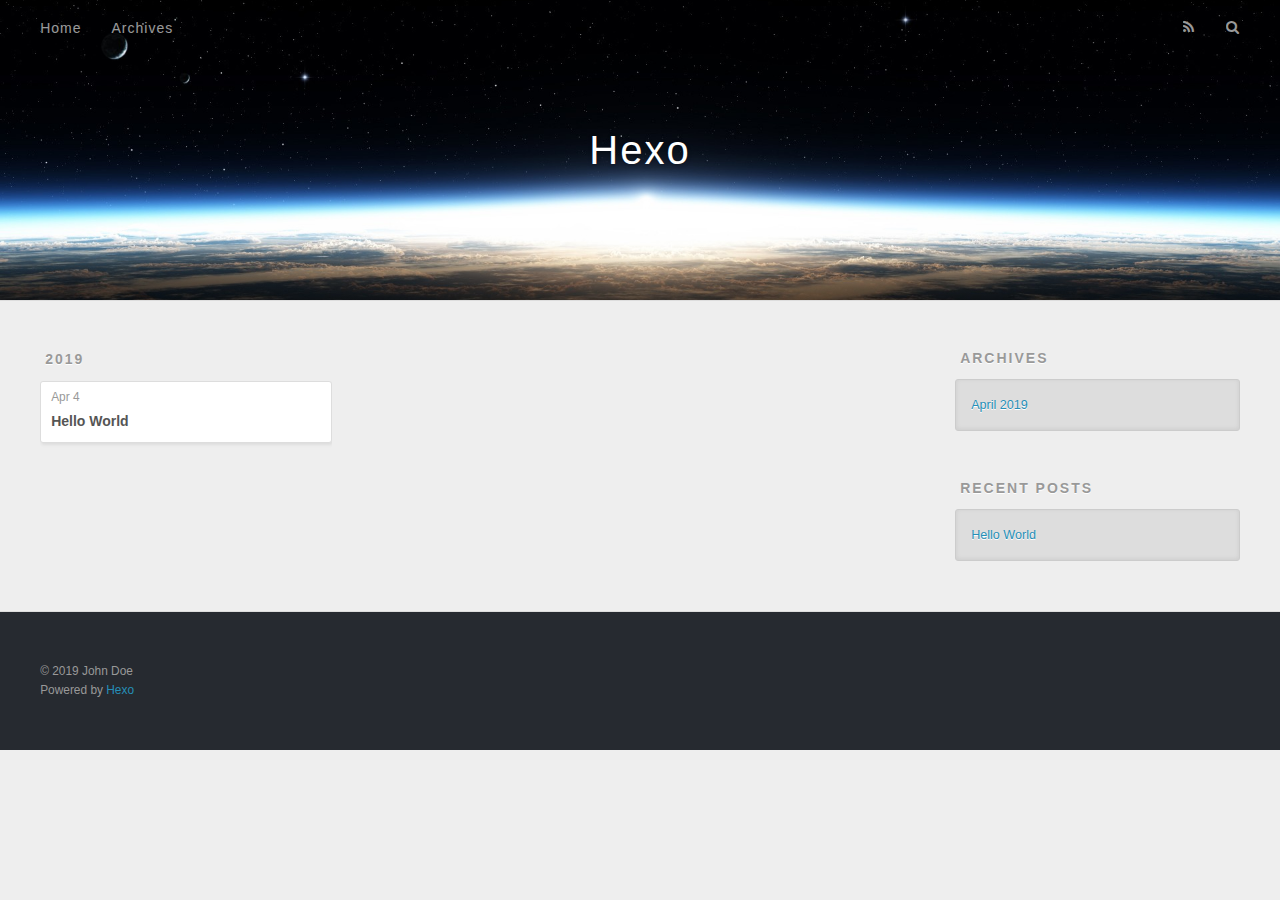
==== archives/index.html @ c59ebd4b "Site updated: 2019-04-04 14:53:29" ====
<!DOCTYPE html>
<html>
<head><meta name="generator" content="Hexo 3.8.0">
  <meta charset="utf-8">
  

  
  <title>Archives | Hexo</title>
  <meta name="viewport" content="width=device-width, initial-scale=1, maximum-scale=1">
  <meta property="og:type" content="website">
<meta property="og:title" content="Hexo">
<meta property="og:url" content="http://yoursite.com/archives/index.html">
<meta property="og:site_name" content="Hexo">
<meta property="og:locale" content="default">
<meta name="twitter:card" content="summary">
<meta name="twitter:title" content="Hexo">
  
    <link rel="alternate" href="/atom.xml" title="Hexo" type="application/atom+xml">
  
  
    <link rel="icon" href="/favicon.png">
  
  
    <link href="//fonts.googleapis.com/css?family=Source+Code+Pro" rel="stylesheet" type="text/css">
  
  <link rel="stylesheet" href="/css/style.css">
</head>
</html>
<body>
  <div id="container">
    <div id="wrap">
      <header id="header">
  <div id="banner"></div>
  <div id="header-outer" class="outer">
    <div id="header-title" class="inner">
      <h1 id="logo-wrap">
        <a href="/" id="logo">Hexo</a>
      </h1>
      
    </div>
    <div id="header-inner" class="inner">
      <nav id="main-nav">
        <a id="main-nav-toggle" class="nav-icon"></a>
        
          <a class="main-nav-link" href="/">Home</a>
        
          <a class="main-nav-link" href="/archives">Archives</a>
        
      </nav>
      <nav id="sub-nav">
        
          <a id="nav-rss-link" class="nav-icon" href="/atom.xml" title="RSS Feed"></a>
        
        <a id="nav-search-btn" class="nav-icon" title="Search"></a>
      </nav>
      <div id="search-form-wrap">
        <form action="//google.com/search" method="get" accept-charset="UTF-8" class="search-form"><input type="search" name="q" class="search-form-input" placeholder="Search"><button type="submit" class="search-form-submit">&#xF002;</button><input type="hidden" name="sitesearch" value="http://yoursite.com"></form>
      </div>
    </div>
  </div>
</header>
      <div class="outer">
        <section id="main">
  
  
    
    
      
      
      <section class="archives-wrap">
        <div class="archive-year-wrap">
          <a href="/archives/2019" class="archive-year">2019</a>
        </div>
        <div class="archives">
    
    <article class="archive-article archive-type-post">
  <div class="archive-article-inner">
    <header class="archive-article-header">
      <a href="/2019/04/04/hello-world/" class="archive-article-date">
  <time datetime="2019-04-04T06:01:31.304Z" itemprop="datePublished">Apr 4</time>
</a>
      
  
    <h1 itemprop="name">
      <a class="archive-article-title" href="/2019/04/04/hello-world/">Hello World</a>
    </h1>
  

    </header>
  </div>
</article>
  
  
    </div></section>
  


</section>
        
          <aside id="sidebar">
  
    

  
    

  
    
  
    
  <div class="widget-wrap">
    <h3 class="widget-title">Archives</h3>
    <div class="widget">
      <ul class="archive-list"><li class="archive-list-item"><a class="archive-list-link" href="/archives/2019/04/">April 2019</a></li></ul>
    </div>
  </div>


  
    
  <div class="widget-wrap">
    <h3 class="widget-title">Recent Posts</h3>
    <div class="widget">
      <ul>
        
          <li>
            <a href="/2019/04/04/hello-world/">Hello World</a>
          </li>
        
      </ul>
    </div>
  </div>

  
</aside>
        
      </div>
      <footer id="footer">
  
  <div class="outer">
    <div id="footer-info" class="inner">
      &copy; 2019 John Doe<br>
      Powered by <a href="http://hexo.io/" target="_blank">Hexo</a>
    </div>
  </div>
</footer>
    </div>
    <nav id="mobile-nav">
  
    <a href="/" class="mobile-nav-link">Home</a>
  
    <a href="/archives" class="mobile-nav-link">Archives</a>
  
</nav>
    

<script src="//ajax.googleapis.com/ajax/libs/jquery/2.0.3/jquery.min.js"></script>


  <link rel="stylesheet" href="/fancybox/jquery.fancybox.css">
  <script src="/fancybox/jquery.fancybox.pack.js"></script>


<script src="/js/script.js"></script>



  </div>
</body>
</html>
---- css/style.css ----
body {
  width: 100%;
}
body:before,
body:after {
  content: "";
  display: table;
}
body:after {
  clear: both;
}
html,
body,
div,
span,
applet,
object,
iframe,
h1,
h2,
h3,
h4,
h5,
h6,
p,
blockquote,
pre,
a,
abbr,
acronym,
address,
big,
cite,
code,
del,
dfn,
em,
img,
ins,
kbd,
q,
s,
samp,
small,
strike,
strong,
sub,
sup,
tt,
var,
dl,
dt,
dd,
ol,
ul,
li,
fieldset,
form,
label,
legend,
table,
caption,
tbody,
tfoot,
thead,
tr,
th,
td {
  margin: 0;
  padding: 0;
  border: 0;
  outline: 0;
  font-weight: inherit;
  font-style: inherit;
  font-family: inherit;
  font-size: 100%;
  vertical-align: baseline;
}
body {
  line-height: 1;
  color: #000;
  background: #fff;
}
ol,
ul {
  list-style: none;
}
table {
  border-collapse: separate;
  border-spacing: 0;
  vertical-align: middle;
}
caption,
th,
td {
  text-align: left;
  font-weight: normal;
  vertical-align: middle;
}
a img {
  border: none;
}
input,
button {
  margin: 0;
  padding: 0;
}
input::-moz-focus-inner,
button::-moz-focus-inner {
  border: 0;
  padding: 0;
}
@font-face {
  font-family: FontAwesome;
  font-style: normal;
  font-weight: normal;
  src: url("fonts/fontawesome-webfont.eot?v=#4.0.3");
  src: url("fonts/fontawesome-webfont.eot?#iefix&v=#4.0.3") format("embedded-opentype"), url("fonts/fontawesome-webfont.woff?v=#4.0.3") format("woff"), url("fonts/fontawesome-webfont.ttf?v=#4.0.3") format("truetype"), url("fonts/fontawesome-webfont.svg#fontawesomeregular?v=#4.0.3") format("svg");
}
html,
body,
#container {
  height: 100%;
}
body {
  background: #eee;
  font: 14px -apple-system, BlinkMacSystemFont, "Segoe UI", "Roboto", "Oxygen", "Ubuntu", "Cantarell", "Fira Sans", "Droid Sans", "Helvetica Neue", sans-serif;
  -webkit-text-size-adjust: 100%;
}
.outer {
  max-width: 1220px;
  margin: 0 auto;
  padding: 0 20px;
}
.outer:before,
.outer:after {
  content: "";
  display: table;
}
.outer:after {
  clear: both;
}
.inner {
  display: inline;
  float: left;
  width: 98.33333333333333%;
  margin: 0 0.833333333333333%;
}
.left,
.alignleft {
  float: left;
}
.right,
.alignright {
  float: right;
}
.clear {
  clear: both;
}
#container {
  position: relative;
}
.mobile-nav-on {
  overflow: hidden;
}
#wrap {
  height: 100%;
  width: 100%;
  position: absolute;
  top: 0;
  left: 0;
  -webkit-transition: 0.2s ease-out;
  -moz-transition: 0.2s ease-out;
  -ms-transition: 0.2s ease-out;
  transition: 0.2s ease-out;
  z-index: 1;
  background: #eee;
}
.mobile-nav-on #wrap {
  left: 280px;
}
@media screen and (min-width: 768px) {
  #main {
    display: inline;
    float: left;
    width: 73.33333333333333%;
    margin: 0 0.833333333333333%;
  }
}
.article-date,
.article-category-link,
.archive-year,
.widget-title {
  text-decoration: none;
  text-transform: uppercase;
  letter-spacing: 2px;
  color: #999;
  margin-bottom: 1em;
  margin-left: 5px;
  line-height: 1em;
  text-shadow: 0 1px #fff;
  font-weight: bold;
}
.article-inner,
.archive-article-inner {
  background: #fff;
  -webkit-box-shadow: 1px 2px 3px #ddd;
  box-shadow: 1px 2px 3px #ddd;
  border: 1px solid #ddd;
  border-radius: 3px;
}
.article-entry h1,
.widget h1 {
  font-size: 2em;
}
.article-entry h2,
.widget h2 {
  font-size: 1.5em;
}
.article-entry h3,
.widget h3 {
  font-size: 1.3em;
}
.article-entry h4,
.widget h4 {
  font-size: 1.2em;
}
.article-entry h5,
.widget h5 {
  font-size: 1em;
}
.article-entry h6,
.widget h6 {
  font-size: 1em;
  color: #999;
}
.article-entry hr,
.widget hr {
  border: 1px dashed #ddd;
}
.article-entry strong,
.widget strong {
  font-weight: bold;
}
.article-entry em,
.widget em,
.article-entry cite,
.widget cite {
  font-style: italic;
}
.article-entry sup,
.widget sup,
.article-entry sub,
.widget sub {
  font-size: 0.75em;
  line-height: 0;
  position: relative;
  vertical-align: baseline;
}
.article-entry sup,
.widget sup {
  top: -0.5em;
}
.article-entry sub,
.widget sub {
  bottom: -0.2em;
}
.article-entry small,
.widget small {
  font-size: 0.85em;
}
.article-entry acronym,
.widget acronym,
.article-entry abbr,
.widget abbr {
  border-bottom: 1px dotted;
}
.article-entry ul,
.widget ul,
.article-entry ol,
.widget ol,
.article-entry dl,
.widget dl {
  margin: 0 20px;
  line-height: 1.6em;
}
.article-entry ul ul,
.widget ul ul,
.article-entry ol ul,
.widget ol ul,
.article-entry ul ol,
.widget ul ol,
.article-entry ol ol,
.widget ol ol {
  margin-top: 0;
  margin-bottom: 0;
}
.article-entry ul,
.widget ul {
  list-style: disc;
}
.article-entry ol,
.widget ol {
  list-style: decimal;
}
.article-entry dt,
.widget dt {
  font-weight: bold;
}
#header {
  height: 300px;
  position: relative;
  border-bottom: 1px solid #ddd;
}
#header:before,
#header:after {
  content: "";
  position: absolute;
  left: 0;
  right: 0;
  height: 40px;
}
#header:before {
  top: 0;
  background: -webkit-linear-gradient(rgba(0,0,0,0.2), transparent);
  background: -moz-linear-gradient(rgba(0,0,0,0.2), transparent);
  background: -ms-linear-gradient(rgba(0,0,0,0.2), transparent);
  background: linear-gradient(rgba(0,0,0,0.2), transparent);
}
#header:after {
  bottom: 0;
  background: -webkit-linear-gradient(transparent, rgba(0,0,0,0.2));
  background: -moz-linear-gradient(transparent, rgba(0,0,0,0.2));
  background: -ms-linear-gradient(transparent, rgba(0,0,0,0.2));
  background: linear-gradient(transparent, rgba(0,0,0,0.2));
}
#header-outer {
  height: 100%;
  position: relative;
}
#header-inner {
  position: relative;
  overflow: hidden;
}
#banner {
  position: absolute;
  top: 0;
  left: 0;
  width: 100%;
  height: 100%;
  background: url("images/banner.jpg") center #000;
  -webkit-background-size: cover;
  -moz-background-size: cover;
  background-size: cover;
  z-index: -1;
}
#header-title {
  text-align: center;
  height: 40px;
  position: absolute;
  top: 50%;
  left: 0;
  margin-top: -20px;
}
#logo,
#subtitle {
  text-decoration: none;
  color: #fff;
  font-weight: 300;
  text-shadow: 0 1px 4px rgba(0,0,0,0.3);
}
#logo {
  font-size: 40px;
  line-height: 40px;
  letter-spacing: 2px;
}
#subtitle {
  font-size: 16px;
  line-height: 16px;
  letter-spacing: 1px;
}
#subtitle-wrap {
  margin-top: 16px;
}
#main-nav {
  float: left;
  margin-left: -15px;
}
.nav-icon,
.main-nav-link {
  float: left;
  color: #fff;
  opacity: 0.6;
  text-decoration: none;
  text-shadow: 0 1px rgba(0,0,0,0.2);
  -webkit-transition: opacity 0.2s;
  -moz-transition: opacity 0.2s;
  -ms-transition: opacity 0.2s;
  transition: opacity 0.2s;
  display: block;
  padding: 20px 15px;
}
.nav-icon:hover,
.main-nav-link:hover {
  opacity: 1;
}
.nav-icon {
  font-family: FontAwesome;
  text-align: center;
  font-size: 14px;
  width: 14px;
  height: 14px;
  padding: 20px 15px;
  position: relative;
  cursor: pointer;
}
.main-nav-link {
  font-weight: 300;
  letter-spacing: 1px;
}
@media screen and (max-width: 479px) {
  .main-nav-link {
    display: none;
  }
}
#main-nav-toggle {
  display: none;
}
#main-nav-toggle:before {
  content: "\f0c9";
}
@media screen and (max-width: 479px) {
  #main-nav-toggle {
    display: block;
  }
}
#sub-nav {
  float: right;
  margin-right: -15px;
}
#nav-rss-link:before {
  content: "\f09e";
}
#nav-search-btn:before {
  content: "\f002";
}
#search-form-wrap {
  position: absolute;
  top: 15px;
  width: 150px;
  height: 30px;
  right: -150px;
  opacity: 0;
  -webkit-transition: 0.2s ease-out;
  -moz-transition: 0.2s ease-out;
  -ms-transition: 0.2s ease-out;
  transition: 0.2s ease-out;
}
#search-form-wrap.on {
  opacity: 1;
  right: 0;
}
@media screen and (max-width: 479px) {
  #search-form-wrap {
    width: 100%;
    right: -100%;
  }
}
.search-form {
  position: absolute;
  top: 0;
  left: 0;
  right: 0;
  background: #fff;
  padding: 5px 15px;
  border-radius: 15px;
  -webkit-box-shadow: 0 0 10px rgba(0,0,0,0.3);
  box-shadow: 0 0 10px rgba(0,0,0,0.3);
}
.search-form-input {
  border: none;
  background: none;
  color: #555;
  width: 100%;
  font: 13px -apple-system, BlinkMacSystemFont, "Segoe UI", "Roboto", "Oxygen", "Ubuntu", "Cantarell", "Fira Sans", "Droid Sans", "Helvetica Neue", sans-serif;
  outline: none;
}
.search-form-input::-webkit-search-results-decoration,
.search-form-input::-webkit-search-cancel-button {
  -webkit-appearance: none;
}
.search-form-submit {
  position: absolute;
  top: 50%;
  right: 10px;
  margin-top: -7px;
  font: 13px FontAwesome;
  border: none;
  background: none;
  color: #bbb;
  cursor: pointer;
}
.search-form-submit:hover,
.search-form-submit:focus {
  color: #777;
}
.article {
  margin: 50px 0;
}
.article-inner {
  overflow: hidden;
}
.article-meta:before,
.article-meta:after {
  content: "";
  display: table;
}
.article-meta:after {
  clear: both;
}
.article-date {
  float: left;
}
.article-category {
  float: left;
  line-height: 1em;
  color: #ccc;
  text-shadow: 0 1px #fff;
  margin-left: 8px;
}
.article-category:before {
  content: "\2022";
}
.article-category-link {
  margin: 0 12px 1em;
}
.article-header {
  padding: 20px 20px 0;
}
.article-title {
  text-decoration: none;
  font-size: 2em;
  font-weight: bold;
  color: #555;
  line-height: 1.1em;
  -webkit-transition: color 0.2s;
  -moz-transition: color 0.2s;
  -ms-transition: color 0.2s;
  transition: color 0.2s;
}
a.article-title:hover {
  color: #258fb8;
}
.article-entry {
  color: #555;
  padding: 0 20px;
}
.article-entry:before,
.article-entry:after {
  content: "";
  display: table;
}
.article-entry:after {
  clear: both;
}
.article-entry p,
.article-entry table {
  line-height: 1.6em;
  margin: 1.6em 0;
}
.article-entry h1,
.article-entry h2,
.article-entry h3,
.article-entry h4,
.article-entry h5,
.article-entry h6 {
  font-weight: bold;
}
.article-entry h1,
.article-entry h2,
.article-entry h3,
.article-entry h4,
.article-entry h5,
.article-entry h6 {
  line-height: 1.1em;
  margin: 1.1em 0;
}
.article-entry a {
  color: #258fb8;
  text-decoration: none;
}
.article-entry a:hover {
  text-decoration: underline;
}
.article-entry ul,
.article-entry ol,
.article-entry dl {
  margin-top: 1.6em;
  margin-bottom: 1.6em;
}
.article-entry img,
.article-entry video {
  max-width: 100%;
  height: auto;
  display: block;
  margin: auto;
}
.article-entry iframe {
  border: none;
}
.article-entry table {
  width: 100%;
  border-collapse: collapse;
  border-spacing: 0;
}
.article-entry th {
  font-weight: bold;
  border-bottom: 3px solid #ddd;
  padding-bottom: 0.5em;
}
.article-entry td {
  border-bottom: 1px solid #ddd;
  padding: 10px 0;
}
.article-entry blockquote {
  font-family: Georgia, "Times New Roman", serif;
  font-size: 1.4em;
  margin: 1.6em 20px;
  text-align: center;
}
.article-entry blockquote footer {
  font-size: 14px;
  margin: 1.6em 0;
  font-family: -apple-system, BlinkMacSystemFont, "Segoe UI", "Roboto", "Oxygen", "Ubuntu", "Cantarell", "Fira Sans", "Droid Sans", "Helvetica Neue", sans-serif;
}
.article-entry blockquote footer cite:before {
  content: "—";
  padding: 0 0.5em;
}
.article-entry .pullquote {
  text-align: left;
  width: 45%;
  margin: 0;
}
.article-entry .pullquote.left {
  margin-left: 0.5em;
  margin-right: 1em;
}
.article-entry .pullquote.right {
  margin-right: 0.5em;
  margin-left: 1em;
}
.article-entry .caption {
  color: #999;
  display: block;
  font-size: 0.9em;
  margin-top: 0.5em;
  position: relative;
  text-align: center;
}
.article-entry .video-container {
  position: relative;
  padding-top: 56.25%;
  height: 0;
  overflow: hidden;
}
.article-entry .video-container iframe,
.article-entry .video-container object,
.article-entry .video-container embed {
  position: absolute;
  top: 0;
  left: 0;
  width: 100%;
  height: 100%;
  margin-top: 0;
}
.article-more-link a {
  display: inline-block;
  line-height: 1em;
  padding: 6px 15px;
  border-radius: 15px;
  background: #eee;
  color: #999;
  text-shadow: 0 1px #fff;
  text-decoration: none;
}
.article-more-link a:hover {
  background: #258fb8;
  color: #fff;
  text-decoration: none;
  text-shadow: 0 1px #1e7293;
}
.article-footer {
  font-size: 0.85em;
  line-height: 1.6em;
  border-top: 1px solid #ddd;
  padding-top: 1.6em;
  margin: 0 20px 20px;
}
.article-footer:before,
.article-footer:after {
  content: "";
  display: table;
}
.article-footer:after {
  clear: both;
}
.article-footer a {
  color: #999;
  text-decoration: none;
}
.article-footer a:hover {
  color: #555;
}
.article-tag-list-item {
  float: left;
  margin-right: 10px;
}
.article-tag-list-link:before {
  content: "#";
}
.article-comment-link {
  float: right;
}
.article-comment-link:before {
  content: "\f075";
  font-family: FontAwesome;
  padding-right: 8px;
}
.article-share-link {
  cursor: pointer;
  float: right;
  margin-left: 20px;
}
.article-share-link:before {
  content: "\f064";
  font-family: FontAwesome;
  padding-right: 6px;
}
#article-nav {
  position: relative;
}
#article-nav:before,
#article-nav:after {
  content: "";
  display: table;
}
#article-nav:after {
  clear: both;
}
@media screen and (min-width: 768px) {
  #article-nav {
    margin: 50px 0;
  }
  #article-nav:before {
    width: 8px;
    height: 8px;
    position: absolute;
    top: 50%;
    left: 50%;
    margin-top: -4px;
    margin-left: -4px;
    content: "";
    border-radius: 50%;
    background: #ddd;
    -webkit-box-shadow: 0 1px 2px #fff;
    box-shadow: 0 1px 2px #fff;
  }
}
.article-nav-link-wrap {
  text-decoration: none;
  text-shadow: 0 1px #fff;
  color: #999;
  -webkit-box-sizing: border-box;
  -moz-box-sizing: border-box;
  box-sizing: border-box;
  margin-top: 50px;
  text-align: center;
  display: block;
}
.article-nav-link-wrap:hover {
  color: #555;
}
@media screen and (min-width: 768px) {
  .article-nav-link-wrap {
    width: 50%;
    margin-top: 0;
  }
}
@media screen and (min-width: 768px) {
  #article-nav-newer {
    float: left;
    text-align: right;
    padding-right: 20px;
  }
}
@media screen and (min-width: 768px) {
  #article-nav-older {
    float: right;
    text-align: left;
    padding-left: 20px;
  }
}
.article-nav-caption {
  text-transform: uppercase;
  letter-spacing: 2px;
  color: #ddd;
  line-height: 1em;
  font-weight: bold;
}
#article-nav-newer .article-nav-caption {
  margin-right: -2px;
}
.article-nav-title {
  font-size: 0.85em;
  line-height: 1.6em;
  margin-top: 0.5em;
}
.article-share-box {
  position: absolute;
  display: none;
  background: #fff;
  -webkit-box-shadow: 1px 2px 10px rgba(0,0,0,0.2);
  box-shadow: 1px 2px 10px rgba(0,0,0,0.2);
  border-radius: 3px;
  margin-left: -145px;
  overflow: hidden;
  z-index: 1;
}
.article-share-box.on {
  display: block;
}
.article-share-input {
  width: 100%;
  background: none;
  -webkit-box-sizing: border-box;
  -moz-box-sizing: border-box;
  box-sizing: border-box;
  font: 14px -apple-system, BlinkMacSystemFont, "Segoe UI", "Roboto", "Oxygen", "Ubuntu", "Cantarell", "Fira Sans", "Droid Sans", "Helvetica Neue", sans-serif;
  padding: 0 15px;
  color: #555;
  outline: none;
  border: 1px solid #ddd;
  border-radius: 3px 3px 0 0;
  height: 36px;
  line-height: 36px;
}
.article-share-links {
  background: #eee;
}
.article-share-links:before,
.article-share-links:after {
  content: "";
  display: table;
}
.article-share-links:after {
  clear: both;
}
.article-share-twitter,
.article-share-facebook,
.article-share-pinterest,
.article-share-google {
  width: 50px;
  height: 36px;
  display: block;
  float: left;
  position: relative;
  color: #999;
  text-shadow: 0 1px #fff;
}
.article-share-twitter:before,
.article-share-facebook:before,
.article-share-pinterest:before,
.article-share-google:before {
  font-size: 20px;
  font-family: FontAwesome;
  width: 20px;
  height: 20px;
  position: absolute;
  top: 50%;
  left: 50%;
  margin-top: -10px;
  margin-left: -10px;
  text-align: center;
}
.article-share-twitter:hover,
.article-share-facebook:hover,
.article-share-pinterest:hover,
.article-share-google:hover {
  color: #fff;
}
.article-share-twitter:before {
  content: "\f099";
}
.article-share-twitter:hover {
  background: #00aced;
  text-shadow: 0 1px #008abe;
}
.article-share-facebook:before {
  content: "\f09a";
}
.article-share-facebook:hover {
  background: #3b5998;
  text-shadow: 0 1px #2f477a;
}
.article-share-pinterest:before {
  content: "\f0d2";
}
.article-share-pinterest:hover {
  background: #cb2027;
  text-shadow: 0 1px #a21a1f;
}
.article-share-google:before {
  content: "\f0d5";
}
.article-share-google:hover {
  background: #dd4b39;
  text-shadow: 0 1px #be3221;
}
.article-gallery {
  background: #000;
  position: relative;
}
.article-gallery-photos {
  position: relative;
  overflow: hidden;
}
.article-gallery-img {
  display: none;
  max-width: 100%;
}
.article-gallery-img:first-child {
  display: block;
}
.article-gallery-img.loaded {
  position: absolute;
  display: block;
}
.article-gallery-img img {
  display: block;
  max-width: 100%;
  margin: 0 auto;
}
#comments {
  background: #fff;
  -webkit-box-shadow: 1px 2px 3px #ddd;
  box-shadow: 1px 2px 3px #ddd;
  padding: 20px;
  border: 1px solid #ddd;
  border-radius: 3px;
  margin: 50px 0;
}
#comments a {
  color: #258fb8;
}
.archives-wrap {
  margin: 50px 0;
}
.archives:before,
.archives:after {
  content: "";
  display: table;
}
.archives:after {
  clear: both;
}
.archive-year-wrap {
  margin-bottom: 1em;
}
.archives {
  -webkit-column-gap: 10px;
  -moz-column-gap: 10px;
  column-gap: 10px;
}
@media screen and (min-width: 480px) and (max-width: 767px) {
  .archives {
    -webkit-column-count: 2;
    -moz-column-count: 2;
    column-count: 2;
  }
}
@media screen and (min-width: 768px) {
  .archives {
    -webkit-column-count: 3;
    -moz-column-count: 3;
    column-count: 3;
  }
}
.archive-article {
  -webkit-column-break-inside: avoid;
  page-break-inside: avoid;
  overflow: hidden;
  break-inside: avoid-column;
}
.archive-article-inner {
  padding: 10px;
  margin-bottom: 15px;
}
.archive-article-title {
  text-decoration: none;
  font-weight: bold;
  color: #555;
  -webkit-transition: color 0.2s;
  -moz-transition: color 0.2s;
  -ms-transition: color 0.2s;
  transition: color 0.2s;
  line-height: 1.6em;
}
.archive-article-title:hover {
  color: #258fb8;
}
.archive-article-footer {
  margin-top: 1em;
}
.archive-article-date {
  color: #999;
  text-decoration: none;
  font-size: 0.85em;
  line-height: 1em;
  margin-bottom: 0.5em;
  display: block;
}
#page-nav {
  margin: 50px auto;
  background: #fff;
  -webkit-box-shadow: 1px 2px 3px #ddd;
  box-shadow: 1px 2px 3px #ddd;
  border: 1px solid #ddd;
  border-radius: 3px;
  text-align: center;
  color: #999;
  overflow: hidden;
}
#page-nav:before,
#page-nav:after {
  content: "";
  display: table;
}
#page-nav:after {
  clear: both;
}
#page-nav a,
#page-nav span {
  padding: 10px 20px;
  line-height: 1;
  height: 2ex;
}
#page-nav a {
  color: #999;
  text-decoration: none;
}
#page-nav a:hover {
  background: #999;
  color: #fff;
}
#page-nav .prev {
  float: left;
}
#page-nav .next {
  float: right;
}
#page-nav .page-number {
  display: inline-block;
}
@media screen and (max-width: 479px) {
  #page-nav .page-number {
    display: none;
  }
}
#page-nav .current {
  color: #555;
  font-weight: bold;
}
#page-nav .space {
  color: #ddd;
}
#footer {
  background: #262a30;
  padding: 50px 0;
  border-top: 1px solid #ddd;
  color: #999;
}
#footer a {
  color: #258fb8;
  text-decoration: none;
}
#footer a:hover {
  text-decoration: underline;
}
#footer-info {
  line-height: 1.6em;
  font-size: 0.85em;
}
.article-entry pre,
.article-entry .highlight {
  background: #2d2d2d;
  margin: 0 -20px;
  padding: 15px 20px;
  border-style: solid;
  border-color: #ddd;
  border-width: 1px 0;
  overflow: auto;
  color: #ccc;
  line-height: 22.400000000000002px;
}
.article-entry .highlight .gutter pre,
.article-entry .gist .gist-file .gist-data .line-numbers {
  color: #666;
  font-size: 0.85em;
}
.article-entry pre,
.article-entry code {
  font-family: "Source Code Pro", Consolas, Monaco, Menlo, Consolas, monospace;
}
.article-entry code {
  background: #eee;
  text-shadow: 0 1px #fff;
  padding: 0 0.3em;
}
.article-entry pre code {
  background: none;
  text-shadow: none;
  padding: 0;
}
.article-entry .highlight pre {
  border: none;
  margin: 0;
  padding: 0;
}
.article-entry .highlight table {
  margin: 0;
  width: auto;
}
.article-entry .highlight td {
  border: none;
  padding: 0;
}
.article-entry .highlight figcaption {
  font-size: 0.85em;
  color: #999;
  line-height: 1em;
  margin-bottom: 1em;
}
.article-entry .highlight figcaption:before,
.article-entry .highlight figcaption:after {
  content: "";
  display: table;
}
.article-entry .highlight figcaption:after {
  clear: both;
}
.article-entry .highlight figcaption a {
  float: right;
}
.article-entry .highlight .gutter pre {
  text-align: right;
  padding-right: 20px;
}
.article-entry .highlight .line {
  height: 22.400000000000002px;
}
.article-entry .highlight .line.marked {
  background: #515151;
}
.article-entry .gist {
  margin: 0 -20px;
  border-style: solid;
  border-color: #ddd;
  border-width: 1px 0;
  background: #2d2d2d;
  padding: 15px 20px 15px 0;
}
.article-entry .gist .gist-file {
  border: none;
  font-family: "Source Code Pro", Consolas, Monaco, Menlo, Consolas, monospace;
  margin: 0;
}
.article-entry .gist .gist-file .gist-data {
  background: none;
  border: none;
}
.article-entry .gist .gist-file .gist-data .line-numbers {
  background: none;
  border: none;
  padding: 0 20px 0 0;
}
.article-entry .gist .gist-file .gist-data .line-data {
  padding: 0 !important;
}
.article-entry .gist .gist-file .highlight {
  margin: 0;
  padding: 0;
  border: none;
}
.article-entry .gist .gist-file .gist-meta {
  background: #2d2d2d;
  color: #999;
  font: 0.85em -apple-system, BlinkMacSystemFont, "Segoe UI", "Roboto", "Oxygen", "Ubuntu", "Cantarell", "Fira Sans", "Droid Sans", "Helvetica Neue", sans-serif;
  text-shadow: 0 0;
  padding: 0;
  margin-top: 1em;
  margin-left: 20px;
}
.article-entry .gist .gist-file .gist-meta a {
  color: #258fb8;
  font-weight: normal;
}
.article-entry .gist .gist-file .gist-meta a:hover {
  text-decoration: underline;
}
pre .comment,
pre .title {
  color: #999;
}
pre .variable,
pre .attribute,
pre .tag,
pre .regexp,
pre .ruby .constant,
pre .xml .tag .title,
pre .xml .pi,
pre .xml .doctype,
pre .html .doctype,
pre .css .id,
pre .css .class,
pre .css .pseudo {
  color: #f2777a;
}
pre .number,
pre .preprocessor,
pre .built_in,
pre .literal,
pre .params,
pre .constant {
  color: #f99157;
}
pre .class,
pre .ruby .class .title,
pre .css .rules .attribute {
  color: #9c9;
}
pre .string,
pre .value,
pre .inheritance,
pre .header,
pre .ruby .symbol,
pre .xml .cdata {
  color: #9c9;
}
pre .css .hexcolor {
  color: #6cc;
}
pre .function,
pre .python .decorator,
pre .python .title,
pre .ruby .function .title,
pre .ruby .title .keyword,
pre .perl .sub,
pre .javascript .title,
pre .coffeescript .title {
  color: #69c;
}
pre .keyword,
pre .javascript .function {
  color: #c9c;
}
@media screen and (max-width: 479px) {
  #mobile-nav {
    position: absolute;
    top: 0;
    left: 0;
    width: 280px;
    height: 100%;
    background: #191919;
    border-right: 1px solid #fff;
  }
}
@media screen and (max-width: 479px) {
  .mobile-nav-link {
    display: block;
    color: #999;
    text-decoration: none;
    padding: 15px 20px;
    font-weight: bold;
  }
  .mobile-nav-link:hover {
    color: #fff;
  }
}
@media screen and (min-width: 768px) {
  #sidebar {
    display: inline;
    float: left;
    width: 23.333333333333332%;
    margin: 0 0.833333333333333%;
  }
}
.widget-wrap {
  margin: 50px 0;
}
.widget {
  color: #777;
  text-shadow: 0 1px #fff;
  background: #ddd;
  -webkit-box-shadow: 0 -1px 4px #ccc inset;
  box-shadow: 0 -1px 4px #ccc inset;
  border: 1px solid #ccc;
  padding: 15px;
  border-radius: 3px;
}
.widget a {
  color: #258fb8;
  text-decoration: none;
}
.widget a:hover {
  text-decoration: underline;
}
.widget ul ul,
.widget ol ul,
.widget dl ul,
.widget ul ol,
.widget ol ol,
.widget dl ol,
.widget ul dl,
.widget ol dl,
.widget dl dl {
  margin-left: 15px;
  list-style: disc;
}
.widget {
  line-height: 1.6em;
  word-wrap: break-word;
  font-size: 0.9em;
}
.widget ul,
.widget ol {
  list-style: none;
  margin: 0;
}
.widget ul ul,
.widget ol ul,
.widget ul ol,
.widget ol ol {
  margin: 0 20px;
}
.widget ul ul,
.widget ol ul {
  list-style: disc;
}
.widget ul ol,
.widget ol ol {
  list-style: decimal;
}
.category-list-count,
.tag-list-count,
.archive-list-count {
  padding-left: 5px;
  color: #999;
  font-size: 0.85em;
}
.category-list-count:before,
.tag-list-count:before,
.archive-list-count:before {
  content: "(";
}
.category-list-count:after,
.tag-list-count:after,
.archive-list-count:after {
  content: ")";
}
.tagcloud a {
  margin-right: 5px;
  display: inline-block;
}
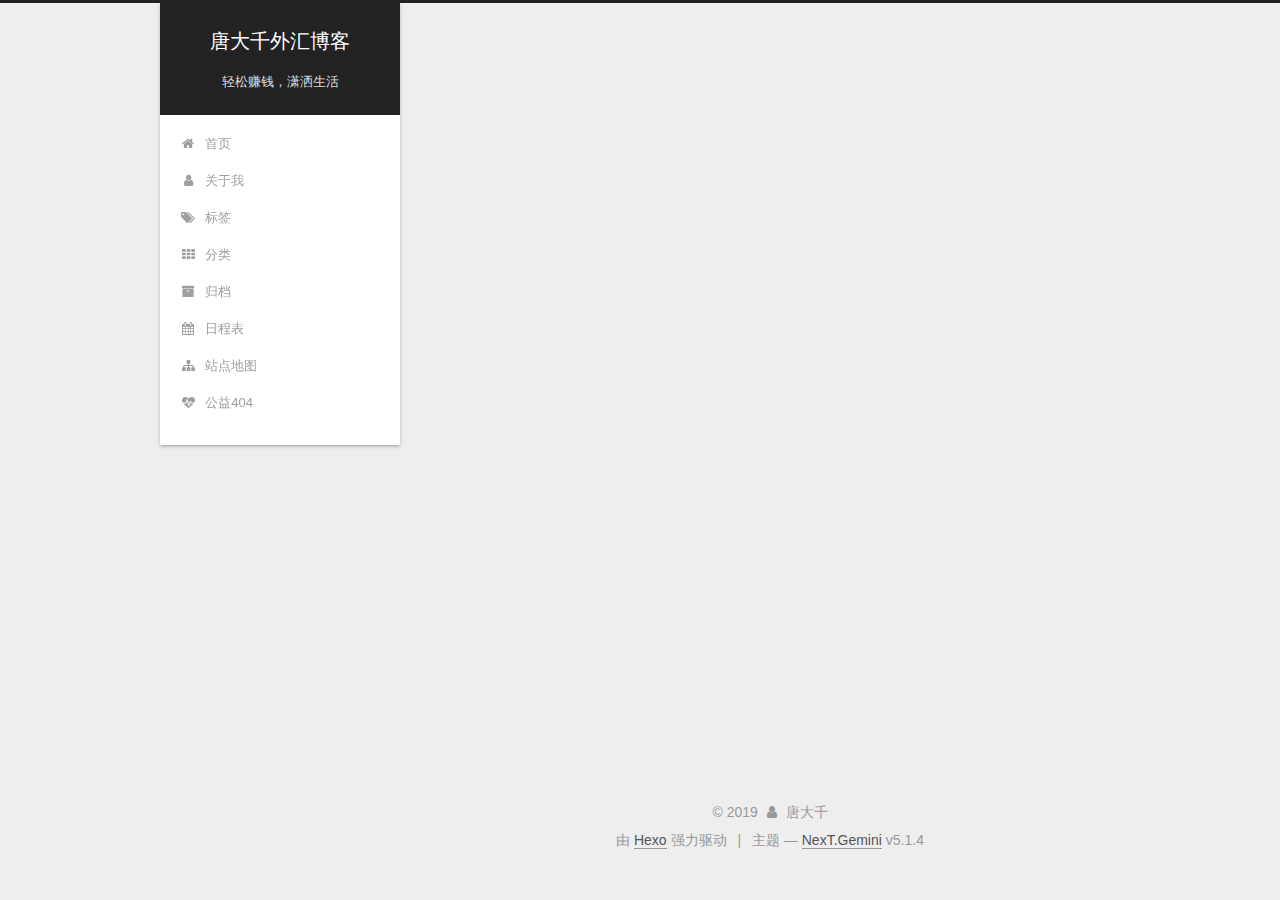
==== commit bc25900c: "Site updated: 2019-04-04 19:15:07" ====
--- a/archives/index.html
+++ b/archives/index.html
@@ -1,170 +1,640 @@
 <!DOCTYPE html>
-<html>
+
+
+
+  
+
+
+<html class="theme-next gemini use-motion" lang="zh-Hans">
 <head><meta name="generator" content="Hexo 3.8.0">
-  <meta charset="utf-8">
-  
-
-  
-  <title>Archives | Hexo</title>
-  <meta name="viewport" content="width=device-width, initial-scale=1, maximum-scale=1">
-  <meta property="og:type" content="website">
-<meta property="og:title" content="Hexo">
+  <meta charset="UTF-8">
+<meta http-equiv="X-UA-Compatible" content="IE=edge">
+<meta name="viewport" content="width=device-width, initial-scale=1, maximum-scale=1">
+<meta name="theme-color" content="#222">
+
+
+
+
+
+
+
+
+
+<meta http-equiv="Cache-Control" content="no-transform">
+<meta http-equiv="Cache-Control" content="no-siteapp">
+
+
+
+
+
+
+
+
+
+
+
+
+
+
+
+
+  
+  
+  <link href="/lib/fancybox/source/jquery.fancybox.css?v=2.1.5" rel="stylesheet" type="text/css">
+
+
+
+
+
+
+
+<link href="/lib/font-awesome/css/font-awesome.min.css?v=4.6.2" rel="stylesheet" type="text/css">
+
+<link href="/css/main.css?v=5.1.4" rel="stylesheet" type="text/css">
+
+
+  <link rel="apple-touch-icon" sizes="180x180" href="/images/apple-touch-icon-next.png?v=5.1.4">
+
+
+  <link rel="icon" type="image/png" sizes="32x32" href="/images/favicon-32x32-next.png?v=5.1.4">
+
+
+  <link rel="icon" type="image/png" sizes="16x16" href="/images/favicon-16x16-next.png?v=5.1.4">
+
+
+  <link rel="mask-icon" href="/images/logo.svg?v=5.1.4" color="#222">
+
+
+
+
+
+  <meta name="keywords" content="Hexo, NexT">
+
+
+
+
+
+
+
+
+
+
+<meta name="description" content="选对圈子，赚钱跟呼吸一样简单">
+<meta name="keywords" content="外汇、裸K">
+<meta property="og:type" content="website">
+<meta property="og:title" content="唐大千外汇博客">
 <meta property="og:url" content="http://yoursite.com/archives/index.html">
-<meta property="og:site_name" content="Hexo">
-<meta property="og:locale" content="default">
+<meta property="og:site_name" content="唐大千外汇博客">
+<meta property="og:description" content="选对圈子，赚钱跟呼吸一样简单">
+<meta property="og:locale" content="zh-Hans">
 <meta name="twitter:card" content="summary">
-<meta name="twitter:title" content="Hexo">
-  
-    <link rel="alternate" href="/atom.xml" title="Hexo" type="application/atom+xml">
-  
-  
-    <link rel="icon" href="/favicon.png">
-  
-  
-    <link href="//fonts.googleapis.com/css?family=Source+Code+Pro" rel="stylesheet" type="text/css">
-  
-  <link rel="stylesheet" href="/css/style.css">
+<meta name="twitter:title" content="唐大千外汇博客">
+<meta name="twitter:description" content="选对圈子，赚钱跟呼吸一样简单">
+
+
+
+<script type="text/javascript" id="hexo.configurations">
+  var NexT = window.NexT || {};
+  var CONFIG = {
+    root: '/',
+    scheme: 'Gemini',
+    version: '5.1.4',
+    sidebar: {"position":"left","display":"post","offset":12,"b2t":false,"scrollpercent":false,"onmobile":false},
+    fancybox: true,
+    tabs: true,
+    motion: {"enable":true,"async":false,"transition":{"post_block":"fadeIn","post_header":"slideDownIn","post_body":"slideDownIn","coll_header":"slideLeftIn","sidebar":"slideUpIn"}},
+    duoshuo: {
+      userId: '0',
+      author: '博主'
+    },
+    algolia: {
+      applicationID: '',
+      apiKey: '',
+      indexName: '',
+      hits: {"per_page":10},
+      labels: {"input_placeholder":"Search for Posts","hits_empty":"We didn't find any results for the search: ${query}","hits_stats":"${hits} results found in ${time} ms"}
+    }
+  };
+</script>
+
+
+
+  <link rel="canonical" href="http://yoursite.com/archives/">
+
+
+
+
+
+  <title>归档 | 唐大千外汇博客</title>
+  
+
+
+
+
+
+
+
+
 </head>
-</html>
-<body>
-  <div id="container">
-    <div id="wrap">
-      <header id="header">
-  <div id="banner"></div>
-  <div id="header-outer" class="outer">
-    <div id="header-title" class="inner">
-      <h1 id="logo-wrap">
-        <a href="/" id="logo">Hexo</a>
-      </h1>
-      
+
+<body itemscope itemtype="http://schema.org/WebPage" lang="zh-Hans">
+
+  
+  
+    
+  
+
+  <div class="container sidebar-position-left page-archive">
+    <div class="headband"></div>
+
+    <header id="header" class="header" itemscope itemtype="http://schema.org/WPHeader">
+      <div class="header-inner"><div class="site-brand-wrapper">
+  <div class="site-meta ">
+    
+
+    <div class="custom-logo-site-title">
+      <a href="/" class="brand" rel="start">
+        <span class="logo-line-before"><i></i></span>
+        <span class="site-title">唐大千外汇博客</span>
+        <span class="logo-line-after"><i></i></span>
+      </a>
     </div>
-    <div id="header-inner" class="inner">
-      <nav id="main-nav">
-        <a id="main-nav-toggle" class="nav-icon"></a>
-        
-          <a class="main-nav-link" href="/">Home</a>
-        
-          <a class="main-nav-link" href="/archives">Archives</a>
-        
-      </nav>
-      <nav id="sub-nav">
-        
-          <a id="nav-rss-link" class="nav-icon" href="/atom.xml" title="RSS Feed"></a>
-        
-        <a id="nav-search-btn" class="nav-icon" title="Search"></a>
-      </nav>
-      <div id="search-form-wrap">
-        <form action="//google.com/search" method="get" accept-charset="UTF-8" class="search-form"><input type="search" name="q" class="search-form-input" placeholder="Search"><button type="submit" class="search-form-submit">&#xF002;</button><input type="hidden" name="sitesearch" value="http://yoursite.com"></form>
+      
+        <p class="site-subtitle">轻松赚钱，潇洒生活</p>
+      
+  </div>
+
+  <div class="site-nav-toggle">
+    <button>
+      <span class="btn-bar"></span>
+      <span class="btn-bar"></span>
+      <span class="btn-bar"></span>
+    </button>
+  </div>
+</div>
+
+<nav class="site-nav">
+  
+
+  
+    <ul id="menu" class="menu">
+      
+        
+        <li class="menu-item menu-item-home">
+          <a href="/" rel="section">
+            
+              <i class="menu-item-icon fa fa-fw fa-home"></i> <br>
+            
+            首页
+          </a>
+        </li>
+      
+        
+        <li class="menu-item menu-item-关于我">
+          <a href="/about/" rel="section">
+            
+              <i class="menu-item-icon fa fa-fw fa-user"></i> <br>
+            
+            关于我
+          </a>
+        </li>
+      
+        
+        <li class="menu-item menu-item-tags">
+          <a href="/tags/" rel="section">
+            
+              <i class="menu-item-icon fa fa-fw fa-tags"></i> <br>
+            
+            标签
+          </a>
+        </li>
+      
+        
+        <li class="menu-item menu-item-categories">
+          <a href="/categories/" rel="section">
+            
+              <i class="menu-item-icon fa fa-fw fa-th"></i> <br>
+            
+            分类
+          </a>
+        </li>
+      
+        
+        <li class="menu-item menu-item-archives">
+          <a href="/archives/" rel="section">
+            
+              <i class="menu-item-icon fa fa-fw fa-archive"></i> <br>
+            
+            归档
+          </a>
+        </li>
+      
+        
+        <li class="menu-item menu-item-schedule">
+          <a href="/schedule/" rel="section">
+            
+              <i class="menu-item-icon fa fa-fw fa-calendar"></i> <br>
+            
+            日程表
+          </a>
+        </li>
+      
+        
+        <li class="menu-item menu-item-sitemap">
+          <a href="/sitemap.xml" rel="section">
+            
+              <i class="menu-item-icon fa fa-fw fa-sitemap"></i> <br>
+            
+            站点地图
+          </a>
+        </li>
+      
+        
+        <li class="menu-item menu-item-commonweal">
+          <a href="/404/" rel="section">
+            
+              <i class="menu-item-icon fa fa-fw fa-heartbeat"></i> <br>
+            
+            公益404
+          </a>
+        </li>
+      
+
+      
+    </ul>
+  
+
+  
+</nav>
+
+
+
+ </div>
+    </header>
+
+    <main id="main" class="main">
+      <div class="main-inner">
+        <div class="content-wrap">
+          <div id="content" class="content">
+            
+
+  
+  
+  
+  <div class="post-block archive">
+    <div id="posts" class="posts-collapse">
+      <span class="archive-move-on"></span>
+
+      <span class="archive-page-counter">
+        
+        
+        
+          
+        
+        嗯..! 目前共计 1 篇日志。 继续努力。
+      </span>
+
+      
+
+        
+        
+        
+
+        
+          
+          <div class="collection-title">
+            <h1 class="archive-year" id="archive-year-2019">2019</h1>
+          </div>
+        
+        
+
+        
+
+  <article class="post post-type-normal" itemscope itemtype="http://schema.org/Article">
+    <header class="post-header">
+
+      <h2 class="post-title">
+        
+            <a class="post-title-link" href="/2019/04/04/唐大千的第一篇博客文章/" itemprop="url">
+              
+                <span itemprop="name">唐大千的第一篇博客文章</span>
+              
+            </a>
+        
+      </h2>
+
+      <div class="post-meta">
+        <time class="post-time" itemprop="dateCreated" datetime="2019-04-04T18:52:14+08:00" content="2019-04-04">
+          04-04
+        </time>
       </div>
+
+    </header>
+  </article>
+
+
+
+      
+
     </div>
   </div>
-</header>
-      <div class="outer">
-        <section id="main">
-  
-  
-    
-    
-      
-      
-      <section class="archives-wrap">
-        <div class="archive-year-wrap">
-          <a href="/archives/2019" class="archive-year">2019</a>
+  
+  
+  
+
+  
+
+
+
+          </div>
+          
+
+
+          
+
         </div>
-        <div class="archives">
-    
-    <article class="archive-article archive-type-post">
-  <div class="archive-article-inner">
-    <header class="archive-article-header">
-      <a href="/2019/04/04/hello-world/" class="archive-article-date">
-  <time datetime="2019-04-04T06:01:31.304Z" itemprop="datePublished">Apr 4</time>
-</a>
-      
-  
-    <h1 itemprop="name">
-      <a class="archive-article-title" href="/2019/04/04/hello-world/">Hello World</a>
-    </h1>
-  
-
-    </header>
-  </div>
-</article>
-  
-  
-    </div></section>
-  
-
-
-</section>
-        
-          <aside id="sidebar">
-  
-    
-
-  
-    
-
-  
-    
-  
-    
-  <div class="widget-wrap">
-    <h3 class="widget-title">Archives</h3>
-    <div class="widget">
-      <ul class="archive-list"><li class="archive-list-item"><a class="archive-list-link" href="/archives/2019/04/">April 2019</a></li></ul>
+        
+          
+  
+  <div class="sidebar-toggle">
+    <div class="sidebar-toggle-line-wrap">
+      <span class="sidebar-toggle-line sidebar-toggle-line-first"></span>
+      <span class="sidebar-toggle-line sidebar-toggle-line-middle"></span>
+      <span class="sidebar-toggle-line sidebar-toggle-line-last"></span>
     </div>
   </div>
 
-
-  
+  <aside id="sidebar" class="sidebar">
     
-  <div class="widget-wrap">
-    <h3 class="widget-title">Recent Posts</h3>
-    <div class="widget">
-      <ul>
-        
-          <li>
-            <a href="/2019/04/04/hello-world/">Hello World</a>
-          </li>
-        
-      </ul>
+    <div class="sidebar-inner">
+
+      
+
+      
+
+      <section class="site-overview-wrap sidebar-panel sidebar-panel-active">
+        <div class="site-overview">
+          <div class="site-author motion-element" itemprop="author" itemscope itemtype="http://schema.org/Person">
+            
+              <img class="site-author-image" itemprop="image" src="/images/avatar.jpg" alt="唐大千">
+            
+              <p class="site-author-name" itemprop="name">唐大千</p>
+              <p class="site-description motion-element" itemprop="description">选对圈子，赚钱跟呼吸一样简单</p>
+          </div>
+
+          <nav class="site-state motion-element">
+
+            
+              <div class="site-state-item site-state-posts">
+              
+                <a href="/archives/">
+              
+                  <span class="site-state-item-count">1</span>
+                  <span class="site-state-item-name">日志</span>
+                </a>
+              </div>
+            
+
+            
+              
+              
+              <div class="site-state-item site-state-categories">
+                <a href="/categories/index.html">
+                  <span class="site-state-item-count">1</span>
+                  <span class="site-state-item-name">分类</span>
+                </a>
+              </div>
+            
+
+            
+              
+              
+              <div class="site-state-item site-state-tags">
+                <a href="/tags/index.html">
+                  <span class="site-state-item-count">1</span>
+                  <span class="site-state-item-name">标签</span>
+                </a>
+              </div>
+            
+
+          </nav>
+
+          
+
+          
+
+          
+          
+
+          
+          
+
+          
+
+        </div>
+      </section>
+
+      
+
+      
+
     </div>
+  </aside>
+
+
+        
+      </div>
+    </main>
+
+    <footer id="footer" class="footer">
+      <div class="footer-inner">
+        <div class="copyright">&copy; <span itemprop="copyrightYear">2019</span>
+  <span class="with-love">
+    <i class="fa fa-user"></i>
+  </span>
+  <span class="author" itemprop="copyrightHolder">唐大千</span>
+
+  
+</div>
+
+
+  <div class="powered-by">由 <a class="theme-link" target="_blank" href="https://hexo.io">Hexo</a> 强力驱动</div>
+
+
+
+  <span class="post-meta-divider">|</span>
+
+
+
+  <div class="theme-info">主题 &mdash; <a class="theme-link" target="_blank" href="https://github.com/iissnan/hexo-theme-next">NexT.Gemini</a> v5.1.4</div>
+
+
+
+
+        
+
+
+
+
+
+
+
+        
+      </div>
+    </footer>
+
+    
+      <div class="back-to-top">
+        <i class="fa fa-arrow-up"></i>
+        
+      </div>
+    
+
+    
+
   </div>
 
   
-</aside>
-        
-      </div>
-      <footer id="footer">
-  
-  <div class="outer">
-    <div id="footer-info" class="inner">
-      &copy; 2019 John Doe<br>
-      Powered by <a href="http://hexo.io/" target="_blank">Hexo</a>
-    </div>
-  </div>
-</footer>
-    </div>
-    <nav id="mobile-nav">
-  
-    <a href="/" class="mobile-nav-link">Home</a>
-  
-    <a href="/archives" class="mobile-nav-link">Archives</a>
-  
-</nav>
-    
-
-<script src="//ajax.googleapis.com/ajax/libs/jquery/2.0.3/jquery.min.js"></script>
-
-
-  <link rel="stylesheet" href="/fancybox/jquery.fancybox.css">
-  <script src="/fancybox/jquery.fancybox.pack.js"></script>
-
-
-<script src="/js/script.js"></script>
-
-
-
-  </div>
+
+<script type="text/javascript">
+  if (Object.prototype.toString.call(window.Promise) !== '[object Function]') {
+    window.Promise = null;
+  }
+</script>
+
+
+
+
+
+
+
+
+
+  
+
+
+
+
+
+
+
+
+
+
+
+
+  
+  
+    <script type="text/javascript" src="/lib/jquery/index.js?v=2.1.3"></script>
+  
+
+  
+  
+    <script type="text/javascript" src="/lib/fastclick/lib/fastclick.min.js?v=1.0.6"></script>
+  
+
+  
+  
+    <script type="text/javascript" src="/lib/jquery_lazyload/jquery.lazyload.js?v=1.9.7"></script>
+  
+
+  
+  
+    <script type="text/javascript" src="/lib/velocity/velocity.min.js?v=1.2.1"></script>
+  
+
+  
+  
+    <script type="text/javascript" src="/lib/velocity/velocity.ui.min.js?v=1.2.1"></script>
+  
+
+  
+  
+    <script type="text/javascript" src="/lib/fancybox/source/jquery.fancybox.pack.js?v=2.1.5"></script>
+  
+
+
+  
+
+
+  <script type="text/javascript" src="/js/src/utils.js?v=5.1.4"></script>
+
+  <script type="text/javascript" src="/js/src/motion.js?v=5.1.4"></script>
+
+
+
+  
+  
+
+
+  <script type="text/javascript" src="/js/src/affix.js?v=5.1.4"></script>
+
+  <script type="text/javascript" src="/js/src/schemes/pisces.js?v=5.1.4"></script>
+
+
+
+  
+
+  
+
+
+  <script type="text/javascript" src="/js/src/bootstrap.js?v=5.1.4"></script>
+
+
+
+  
+
+
+  
+
+
+
+
+	
+
+
+
+
+
+  
+
+
+
+
+
+  
+
+
+
+
+
+
+
+
+
+
+
+
+  
+
+
+
+
+
+  
+
+  
+
+  
+
+  
+  
+
+  
+
+  
+
+  
+
 </body>
-</html>+</html>
--- a/css/main.css
+++ b/css/main.css
@@ -0,0 +1,3123 @@
+/* normalize.css v3.0.2 | MIT License | git.io/normalize */
+html {
+  font-family: sans-serif; /* 1 */
+  -ms-text-size-adjust: 100%; /* 2 */
+  -webkit-text-size-adjust: 100%; /* 2 */
+}
+body {
+  margin: 0;
+}
+article,
+aside,
+details,
+figcaption,
+figure,
+footer,
+header,
+hgroup,
+main,
+menu,
+nav,
+section,
+summary {
+  display: block;
+}
+audio,
+canvas,
+progress,
+video {
+  display: inline-block; /* 1 */
+  vertical-align: baseline; /* 2 */
+}
+audio:not([controls]) {
+  display: none;
+  height: 0;
+}
+[hidden],
+template {
+  display: none;
+}
+a {
+  background-color: transparent;
+}
+a:active,
+a:hover {
+  outline: 0;
+}
+abbr[title] {
+  border-bottom: 1px dotted;
+}
+b,
+strong {
+  font-weight: bold;
+}
+dfn {
+  font-style: italic;
+}
+h1 {
+  font-size: 2em;
+  margin: 0.67em 0;
+}
+mark {
+  background: #ff0;
+  color: #000;
+}
+small {
+  font-size: 80%;
+}
+sub,
+sup {
+  font-size: 75%;
+  line-height: 0;
+  position: relative;
+  vertical-align: baseline;
+}
+sup {
+  top: -0.5em;
+}
+sub {
+  bottom: -0.25em;
+}
+img {
+  border: 0;
+}
+svg:not(:root) {
+  overflow: hidden;
+}
+figure {
+  margin: 1em 40px;
+}
+hr {
+  -moz-box-sizing: content-box;
+  box-sizing: content-box;
+  height: 0;
+}
+pre {
+  overflow: auto;
+}
+code,
+kbd,
+pre,
+samp {
+  font-family: monospace, monospace;
+  font-size: 1em;
+}
+button,
+input,
+optgroup,
+select,
+textarea {
+  color: inherit; /* 1 */
+  font: inherit; /* 2 */
+  margin: 0; /* 3 */
+}
+button {
+  overflow: visible;
+}
+button,
+select {
+  text-transform: none;
+}
+button,
+html input[type="button"],
+input[type="reset"],
+input[type="submit"] {
+  -webkit-appearance: button; /* 2 */
+  cursor: pointer; /* 3 */
+}
+button[disabled],
+html input[disabled] {
+  cursor: default;
+}
+button::-moz-focus-inner,
+input::-moz-focus-inner {
+  border: 0;
+  padding: 0;
+}
+input {
+  line-height: normal;
+}
+input[type="checkbox"],
+input[type="radio"] {
+  box-sizing: border-box; /* 1 */
+  padding: 0; /* 2 */
+}
+input[type="number"]::-webkit-inner-spin-button,
+input[type="number"]::-webkit-outer-spin-button {
+  height: auto;
+}
+input[type="search"] {
+  -webkit-appearance: textfield; /* 1 */
+  -moz-box-sizing: content-box;
+  -webkit-box-sizing: content-box; /* 2 */
+  box-sizing: content-box;
+}
+input[type="search"]::-webkit-search-cancel-button,
+input[type="search"]::-webkit-search-decoration {
+  -webkit-appearance: none;
+}
+fieldset {
+  border: 1px solid #c0c0c0;
+  margin: 0 2px;
+  padding: 0.35em 0.625em 0.75em;
+}
+legend {
+  border: 0; /* 1 */
+  padding: 0; /* 2 */
+}
+textarea {
+  overflow: auto;
+}
+optgroup {
+  font-weight: bold;
+}
+table {
+  border-collapse: collapse;
+  border-spacing: 0;
+}
+td,
+th {
+  padding: 0;
+}
+::selection {
+  background: #262a30;
+  color: #fff;
+}
+body {
+  position: relative;
+  font-family: 'Lato', "PingFang SC", "Microsoft YaHei", sans-serif;
+  font-size: 14px;
+  line-height: 2;
+  color: #555;
+  background: #eee;
+}
+@media (max-width: 767px) {
+  body {
+    padding-right: 0 !important;
+  }
+}
+@media (min-width: 768px) and (max-width: 991px) {
+  body {
+    padding-right: 0 !important;
+  }
+}
+@media (min-width: 1600px) {
+  body {
+    font-size: 16px;
+  }
+}
+h1,
+h2,
+h3,
+h4,
+h5,
+h6 {
+  margin: 0;
+  padding: 0;
+  font-weight: bold;
+  line-height: 1.5;
+  font-family: 'Lato', "PingFang SC", "Microsoft YaHei", sans-serif;
+}
+h2,
+h3,
+h4,
+h5,
+h6 {
+  margin: 20px 0 15px;
+}
+h1 {
+  font-size: 22px;
+}
+@media (max-width: 767px) {
+  h1 {
+    font-size: 18px;
+  }
+}
+h2 {
+  font-size: 20px;
+}
+@media (max-width: 767px) {
+  h2 {
+    font-size: 16px;
+  }
+}
+h3 {
+  font-size: 18px;
+}
+@media (max-width: 767px) {
+  h3 {
+    font-size: 14px;
+  }
+}
+h4 {
+  font-size: 16px;
+}
+@media (max-width: 767px) {
+  h4 {
+    font-size: 12px;
+  }
+}
+h5 {
+  font-size: 14px;
+}
+@media (max-width: 767px) {
+  h5 {
+    font-size: 10px;
+  }
+}
+h6 {
+  font-size: 12px;
+}
+@media (max-width: 767px) {
+  h6 {
+    font-size: 8px;
+  }
+}
+p {
+  margin: 0 0 20px 0;
+}
+a {
+  color: #555;
+  text-decoration: none;
+  outline: none;
+  border-bottom: 1px solid #999;
+  word-wrap: break-word;
+}
+a:hover {
+  color: #222;
+  border-bottom-color: #222;
+}
+blockquote {
+  margin: 0;
+  padding: 0;
+}
+img {
+  display: block;
+  margin: auto;
+  max-width: 100%;
+  height: auto;
+}
+hr {
+  margin: 40px 0;
+  height: 3px;
+  border: none;
+  background-color: #ddd;
+  background-image: repeating-linear-gradient(-45deg, #fff, #fff 4px, transparent 4px, transparent 8px);
+}
+blockquote {
+  padding: 0 15px;
+  color: #666;
+  border-left: 4px solid #ddd;
+}
+blockquote cite::before {
+  content: "-";
+  padding: 0 5px;
+}
+dt {
+  font-weight: 700;
+}
+dd {
+  margin: 0;
+  padding: 0;
+}
+kbd {
+  border: 1px solid #ccc;
+  border-radius: 0.2em;
+  box-shadow: 0.1em 0.1em 0.2em rgba(0,0,0,0.1);
+  background-color: #f9f9f9;
+  font-family: inherit;
+  background-image: -webkit-linear-gradient(top, #eee, #fff, #eee);
+  padding: 0.1em 0.3em;
+  white-space: nowrap;
+}
+.text-left {
+  text-align: left;
+}
+.text-center {
+  text-align: center;
+}
+.text-right {
+  text-align: right;
+}
+.text-justify {
+  text-align: justify;
+}
+.text-nowrap {
+  white-space: nowrap;
+}
+.text-lowercase {
+  text-transform: lowercase;
+}
+.text-uppercase {
+  text-transform: uppercase;
+}
+.text-capitalize {
+  text-transform: capitalize;
+}
+.center-block {
+  display: block;
+  margin-left: auto;
+  margin-right: auto;
+}
+.clearfix:before,
+.clearfix:after {
+  content: " ";
+  display: table;
+}
+.clearfix:after {
+  clear: both;
+}
+.pullquote {
+  width: 45%;
+}
+.pullquote.left {
+  float: left;
+  margin-left: 5px;
+  margin-right: 10px;
+}
+.pullquote.right {
+  float: right;
+  margin-left: 10px;
+  margin-right: 5px;
+}
+.affix.affix.affix {
+  position: fixed;
+}
+.translation {
+  margin-top: -20px;
+  font-size: 14px;
+  color: #999;
+}
+.scrollbar-measure {
+  width: 100px;
+  height: 100px;
+  overflow: scroll;
+  position: absolute;
+  top: -9999px;
+}
+.use-motion .motion-element {
+  opacity: 0;
+}
+table {
+  margin: 20px 0;
+  width: 100%;
+  border-collapse: collapse;
+  border-spacing: 0;
+  border: 1px solid #ddd;
+  font-size: 14px;
+  table-layout: fixed;
+  word-wrap: break-all;
+}
+table>tbody>tr:nth-of-type(odd) {
+  background-color: #f9f9f9;
+}
+table>tbody>tr:hover {
+  background-color: #f5f5f5;
+}
+caption,
+th,
+td {
+  padding: 8px;
+  text-align: left;
+  vertical-align: middle;
+  font-weight: normal;
+}
+th,
+td {
+  border-bottom: 3px solid #ddd;
+  border-right: 1px solid #eee;
+}
+th {
+  padding-bottom: 10px;
+  font-weight: 700;
+}
+td {
+  border-bottom-width: 1px;
+}
+html,
+body {
+  height: 100%;
+}
+.container {
+  position: relative;
+  min-height: 100%;
+}
+.header-inner {
+  margin: 0 auto;
+  padding: 100px 0 70px;
+  width: calc(100% - 252px);
+}
+@media (min-width: 1600px) {
+  .container .header-inner {
+    width: 900px;
+  }
+}
+.main {
+  padding-bottom: 150px;
+}
+.main-inner {
+  margin: 0 auto;
+  width: calc(100% - 252px);
+}
+@media (min-width: 1600px) {
+  .container .main-inner {
+    width: 900px;
+  }
+}
+.footer {
+  position: absolute;
+  left: 0;
+  bottom: 0;
+  width: 100%;
+  min-height: 50px;
+}
+.footer-inner {
+  box-sizing: border-box;
+  margin: 20px auto;
+  width: calc(100% - 252px);
+}
+@media (min-width: 1600px) {
+  .container .footer-inner {
+    width: 900px;
+  }
+}
+pre,
+.highlight {
+  overflow: auto;
+  margin: 20px 0;
+  padding: 0;
+  font-size: 13px;
+  color: #4d4d4c;
+  background: #f7f7f7;
+  line-height: 1.6;
+}
+pre,
+code {
+  font-family: consolas, Menlo, "PingFang SC", "Microsoft YaHei", monospace;
+}
+code {
+  padding: 2px 4px;
+  word-wrap: break-word;
+  color: #555;
+  background: #eee;
+  border-radius: 3px;
+  font-size: 13px;
+}
+pre {
+  padding: 10px;
+}
+pre code {
+  padding: 0;
+  color: #4d4d4c;
+  background: none;
+  text-shadow: none;
+}
+.highlight {
+  border-radius: 1px;
+}
+.highlight pre {
+  border: none;
+  margin: 0;
+  padding: 10px 0;
+}
+.highlight table {
+  margin: 0;
+  width: auto;
+  border: none;
+}
+.highlight td {
+  border: none;
+  padding: 0;
+}
+.highlight figcaption {
+  font-size: 1em;
+  color: #4d4d4c;
+  line-height: 1em;
+  margin-bottom: 1em;
+}
+.highlight figcaption:before,
+.highlight figcaption:after {
+  content: " ";
+  display: table;
+}
+.highlight figcaption:after {
+  clear: both;
+}
+.highlight figcaption a {
+  float: right;
+  color: #4d4d4c;
+}
+.highlight figcaption a:hover {
+  border-bottom-color: #4d4d4c;
+}
+.highlight .gutter pre {
+  padding-left: 10px;
+  padding-right: 10px;
+  color: #869194;
+  text-align: right;
+  background-color: #eff2f3;
+}
+.highlight .code pre {
+  width: 100%;
+  padding-left: 10px;
+  padding-right: 10px;
+  background-color: #f7f7f7;
+}
+.highlight .line {
+  height: 20px;
+}
+.gutter {
+  -webkit-user-select: none;
+  -moz-user-select: none;
+  -ms-user-select: none;
+  user-select: none;
+}
+.gist table {
+  width: auto;
+}
+.gist table td {
+  border: none;
+}
+pre .deletion {
+  background: #fdd;
+}
+pre .addition {
+  background: #dfd;
+}
+pre .meta {
+  color: #8959a8;
+}
+pre .comment {
+  color: #8e908c;
+}
+pre .variable,
+pre .attribute,
+pre .tag,
+pre .regexp,
+pre .ruby .constant,
+pre .xml .tag .title,
+pre .xml .pi,
+pre .xml .doctype,
+pre .html .doctype,
+pre .css .id,
+pre .css .class,
+pre .css .pseudo {
+  color: #c82829;
+}
+pre .number,
+pre .preprocessor,
+pre .built_in,
+pre .literal,
+pre .params,
+pre .constant,
+pre .command {
+  color: #f5871f;
+}
+pre .ruby .class .title,
+pre .css .rules .attribute,
+pre .string,
+pre .value,
+pre .inheritance,
+pre .header,
+pre .ruby .symbol,
+pre .xml .cdata,
+pre .special,
+pre .number,
+pre .formula {
+  color: #718c00;
+}
+pre .title,
+pre .css .hexcolor {
+  color: #3e999f;
+}
+pre .function,
+pre .python .decorator,
+pre .python .title,
+pre .ruby .function .title,
+pre .ruby .title .keyword,
+pre .perl .sub,
+pre .javascript .title,
+pre .coffeescript .title {
+  color: #4271ae;
+}
+pre .keyword,
+pre .javascript .function {
+  color: #8959a8;
+}
+.full-image.full-image.full-image.full-image {
+  border: none;
+  max-width: 100%;
+  width: auto;
+  margin: 20px auto 25px;
+}
+@media (min-width: 992px) {
+  .full-image.full-image.full-image.full-image {
+    max-width: none;
+    width: 118%;
+    margin: 0 -9%;
+  }
+}
+.blockquote-center,
+.page-home .post-type-quote blockquote,
+.page-post-detail .post-type-quote blockquote {
+  position: relative;
+  margin: 40px 0;
+  padding: 0;
+  border-left: none;
+  text-align: center;
+}
+.blockquote-center::before,
+.page-home .post-type-quote blockquote::before,
+.page-post-detail .post-type-quote blockquote::before,
+.blockquote-center::after,
+.page-home .post-type-quote blockquote::after,
+.page-post-detail .post-type-quote blockquote::after {
+  position: absolute;
+  content: ' ';
+  display: block;
+  width: 100%;
+  height: 24px;
+  opacity: 0.2;
+  background-repeat: no-repeat;
+  background-position: 0 -6px;
+  background-size: 22px 22px;
+}
+.blockquote-center::before,
+.page-home .post-type-quote blockquote::before,
+.page-post-detail .post-type-quote blockquote::before {
+  top: -20px;
+  background-image: url("../images/quote-l.svg");
+  border-top: 1px solid #ccc;
+}
+.blockquote-center::after,
+.page-home .post-type-quote blockquote::after,
+.page-post-detail .post-type-quote blockquote::after {
+  bottom: -20px;
+  background-image: url("../images/quote-r.svg");
+  border-bottom: 1px solid #ccc;
+  background-position: 100% 8px;
+}
+.blockquote-center p,
+.page-home .post-type-quote blockquote p,
+.page-post-detail .post-type-quote blockquote p,
+.blockquote-center div,
+.page-home .post-type-quote blockquote div,
+.page-post-detail .post-type-quote blockquote div {
+  text-align: center;
+}
+.post .post-body .group-picture img {
+  box-sizing: border-box;
+  padding: 0 3px;
+  border: none;
+}
+.post .group-picture-row {
+  overflow: hidden;
+  margin-top: 6px;
+}
+.post .group-picture-row:first-child {
+  margin-top: 0;
+}
+.post .group-picture-column {
+  float: left;
+}
+.page-post-detail .post-body .group-picture-column {
+  float: none;
+  margin-top: 10px;
+  width: auto !important;
+}
+.page-post-detail .post-body .group-picture-column img {
+  margin: 0 auto;
+}
+.page-archive .group-picture-container {
+  overflow: hidden;
+}
+.page-archive .group-picture-row {
+  float: left;
+}
+.page-archive .group-picture-row:first-child {
+  margin-top: 6px;
+}
+.page-archive .group-picture-column {
+  max-width: 150px;
+  max-height: 150px;
+}
+.post-body .note {
+  position: relative;
+  padding: 15px;
+  margin-bottom: 20px;
+  border: 1px solid #eee;
+  border-left-width: 5px;
+  border-radius: 3px;
+}
+.post-body .note h2,
+.post-body .note h3,
+.post-body .note h4,
+.post-body .note h5,
+.post-body .note h6 {
+  margin-top: 0;
+  margin-bottom: 0;
+  border-bottom: initial;
+  padding-top: 0 !important;
+}
+.post-body .note p:first-child,
+.post-body .note ul:first-child,
+.post-body .note ol:first-child,
+.post-body .note table:first-child,
+.post-body .note pre:first-child,
+.post-body .note blockquote:first-child {
+  margin-top: 0;
+}
+.post-body .note p:last-child,
+.post-body .note ul:last-child,
+.post-body .note ol:last-child,
+.post-body .note table:last-child,
+.post-body .note pre:last-child,
+.post-body .note blockquote:last-child {
+  margin-bottom: 0;
+}
+.post-body .note.default {
+  border-left-color: #777;
+}
+.post-body .note.default h2,
+.post-body .note.default h3,
+.post-body .note.default h4,
+.post-body .note.default h5,
+.post-body .note.default h6 {
+  color: #777;
+}
+.post-body .note.primary {
+  border-left-color: #6f42c1;
+}
+.post-body .note.primary h2,
+.post-body .note.primary h3,
+.post-body .note.primary h4,
+.post-body .note.primary h5,
+.post-body .note.primary h6 {
+  color: #6f42c1;
+}
+.post-body .note.info {
+  border-left-color: #428bca;
+}
+.post-body .note.info h2,
+.post-body .note.info h3,
+.post-body .note.info h4,
+.post-body .note.info h5,
+.post-body .note.info h6 {
+  color: #428bca;
+}
+.post-body .note.success {
+  border-left-color: #5cb85c;
+}
+.post-body .note.success h2,
+.post-body .note.success h3,
+.post-body .note.success h4,
+.post-body .note.success h5,
+.post-body .note.success h6 {
+  color: #5cb85c;
+}
+.post-body .note.warning {
+  border-left-color: #f0ad4e;
+}
+.post-body .note.warning h2,
+.post-body .note.warning h3,
+.post-body .note.warning h4,
+.post-body .note.warning h5,
+.post-body .note.warning h6 {
+  color: #f0ad4e;
+}
+.post-body .note.danger {
+  border-left-color: #d9534f;
+}
+.post-body .note.danger h2,
+.post-body .note.danger h3,
+.post-body .note.danger h4,
+.post-body .note.danger h5,
+.post-body .note.danger h6 {
+  color: #d9534f;
+}
+.post-body .label {
+  display: inline;
+  padding: 0 2px;
+  white-space: nowrap;
+}
+.post-body .label.default {
+  background-color: #f0f0f0;
+}
+.post-body .label.primary {
+  background-color: #efe6f7;
+}
+.post-body .label.info {
+  background-color: #e5f2f8;
+}
+.post-body .label.success {
+  background-color: #e7f4e9;
+}
+.post-body .label.warning {
+  background-color: #fcf6e1;
+}
+.post-body .label.danger {
+  background-color: #fae8eb;
+}
+.post-body .tabs {
+  position: relative;
+  display: block;
+  margin-bottom: 20px;
+  padding-top: 10px;
+}
+.post-body .tabs ul.nav-tabs {
+  margin: 0;
+  padding: 0;
+  display: flex;
+  margin-bottom: -1px;
+}
+@media (max-width: 413px) {
+  .post-body .tabs ul.nav-tabs {
+    display: block;
+    margin-bottom: 5px;
+  }
+}
+.post-body .tabs ul.nav-tabs li.tab {
+  list-style-type: none !important;
+  margin: 0 0.25em 0 0;
+  border-top: 3px solid transparent;
+  border-left: 1px solid transparent;
+  border-right: 1px solid transparent;
+}
+@media (max-width: 413px) {
+  .post-body .tabs ul.nav-tabs li.tab {
+    margin: initial;
+    border-top: 1px solid transparent;
+    border-left: 3px solid transparent;
+    border-right: 1px solid transparent;
+    border-bottom: 1px solid transparent;
+  }
+}
+.post-body .tabs ul.nav-tabs li.tab a {
+  outline: 0;
+  border-bottom: initial;
+  display: block;
+  line-height: 1.8em;
+  padding: 0.25em 0.75em;
+  transition-duration: 0.2s;
+  transition-timing-function: ease-out;
+  transition-delay: 0s;
+}
+.post-body .tabs ul.nav-tabs li.tab a i {
+  width: 1.285714285714286em;
+}
+.post-body .tabs ul.nav-tabs li.tab.active {
+  border-top: 3px solid #fc6423;
+  border-left: 1px solid #ddd;
+  border-right: 1px solid #ddd;
+  background-color: #fff;
+}
+@media (max-width: 413px) {
+  .post-body .tabs ul.nav-tabs li.tab.active {
+    border-top: 1px solid #ddd;
+    border-left: 3px solid #fc6423;
+    border-right: 1px solid #ddd;
+    border-bottom: 1px solid #ddd;
+  }
+}
+.post-body .tabs ul.nav-tabs li.tab.active a {
+  cursor: default;
+  color: #555;
+}
+.post-body .tabs .tab-content {
+  background-color: #fff;
+}
+.post-body .tabs .tab-content .tab-pane {
+  border: 1px solid #ddd;
+  padding: 20px 20px 0 20px;
+}
+.post-body .tabs .tab-content .tab-pane:not(.active) {
+  display: none !important;
+}
+.post-body .tabs .tab-content .tab-pane.active {
+  display: block !important;
+}
+.btn {
+  display: inline-block;
+  padding: 0 20px;
+  font-size: 14px;
+  color: #555;
+  background: #fff;
+  border: 2px solid #555;
+  text-decoration: none;
+  border-radius: 2px;
+  transition-property: background-color;
+  transition-duration: 0.2s;
+  transition-timing-function: ease-in-out;
+  transition-delay: 0s;
+  line-height: 2;
+}
+.btn:hover {
+  border-color: #222;
+  color: #fff;
+  background: #222;
+}
+.btn +.btn {
+  margin: 0 0 8px 8px;
+}
+.btn .fa-fw {
+  width: 1.285714285714286em;
+  text-align: left;
+}
+.btn-bar {
+  display: block;
+  width: 22px;
+  height: 2px;
+  background: #555;
+  border-radius: 1px;
+}
+.btn-bar+.btn-bar {
+  margin-top: 4px;
+}
+.pagination {
+  margin: 120px 0 40px;
+  text-align: center;
+  border-top: 1px solid #eee;
+}
+.page-number-basic,
+.pagination .prev,
+.pagination .next,
+.pagination .page-number,
+.pagination .space {
+  display: inline-block;
+  position: relative;
+  top: -1px;
+  margin: 0 10px;
+  padding: 0 11px;
+}
+@media (max-width: 767px) {
+  .page-number-basic,
+  .pagination .prev,
+  .pagination .next,
+  .pagination .page-number,
+  .pagination .space {
+    margin: 0 5px;
+  }
+}
+.pagination .prev,
+.pagination .next,
+.pagination .page-number {
+  border-bottom: 0;
+  border-top: 1px solid #eee;
+  transition-property: border-color;
+  transition-duration: 0.2s;
+  transition-timing-function: ease-in-out;
+  transition-delay: 0s;
+}
+.pagination .prev:hover,
+.pagination .next:hover,
+.pagination .page-number:hover {
+  border-top-color: #222;
+}
+.pagination .space {
+  padding: 0;
+  margin: 0;
+}
+.pagination .prev {
+  margin-left: 0;
+}
+.pagination .next {
+  margin-right: 0;
+}
+.pagination .page-number.current {
+  color: #fff;
+  background: #ccc;
+  border-top-color: #ccc;
+}
+@media (max-width: 767px) {
+  .pagination {
+    border-top: none;
+  }
+  .pagination .prev,
+  .pagination .next,
+  .pagination .page-number {
+    margin-bottom: 10px;
+    border-top: 0;
+    border-bottom: 1px solid #eee;
+    padding: 0 10px;
+  }
+  .pagination .prev:hover,
+  .pagination .next:hover,
+  .pagination .page-number:hover {
+    border-bottom-color: #222;
+  }
+}
+.comments {
+  margin: 60px 20px 0;
+}
+.tag-cloud {
+  text-align: center;
+}
+.tag-cloud a {
+  display: inline-block;
+  margin: 10px;
+}
+.back-to-top {
+  box-sizing: border-box;
+  position: fixed;
+  bottom: -100px;
+  right: 30px;
+  z-index: 1050;
+  padding: 0 6px;
+  width: 24px;
+  background: #222;
+  font-size: 12px;
+  opacity: 0.6;
+  color: #fff;
+  cursor: pointer;
+  text-align: center;
+  -webkit-transform: translateZ(0);
+  transition-property: bottom;
+  transition-duration: 0.2s;
+  transition-timing-function: ease-in-out;
+  transition-delay: 0s;
+}
+@media (min-width: 768px) and (max-width: 991px) {
+  .back-to-top {
+    display: none !important;
+  }
+}
+@media (max-width: 767px) {
+  .back-to-top {
+    display: none !important;
+  }
+}
+.back-to-top.back-to-top-on {
+  bottom: 30px;
+}
+.header {
+  background: transparent;
+}
+.header-inner {
+  position: relative;
+}
+.headband {
+  height: 3px;
+  background: #222;
+}
+.site-meta {
+  margin: 0;
+  text-align: center;
+}
+@media (max-width: 767px) {
+  .site-meta {
+    text-align: center;
+  }
+}
+.brand {
+  position: relative;
+  display: inline-block;
+  padding: 0 40px;
+  color: #fff;
+  background: #222;
+  border-bottom: none;
+}
+.brand:hover {
+  color: #fff;
+}
+.logo {
+  display: inline-block;
+  margin-right: 5px;
+  line-height: 36px;
+  vertical-align: top;
+}
+.site-title {
+  display: inline-block;
+  vertical-align: top;
+  line-height: 36px;
+  font-size: 20px;
+  font-weight: normal;
+  font-family: 'Lato', "PingFang SC", "Microsoft YaHei", sans-serif;
+}
+.site-subtitle {
+  margin-top: 10px;
+  font-size: 13px;
+  color: #ddd;
+}
+.use-motion .brand {
+  opacity: 0;
+}
+.use-motion .logo,
+.use-motion .site-title,
+.use-motion .site-subtitle {
+  opacity: 0;
+  position: relative;
+  top: -10px;
+}
+.site-nav-toggle {
+  display: none;
+  position: absolute;
+  top: 10px;
+  left: 10px;
+}
+@media (max-width: 767px) {
+  .site-nav-toggle {
+    display: block;
+  }
+}
+.site-nav-toggle button {
+  margin-top: 2px;
+  padding: 9px 10px;
+  background: transparent;
+  border: none;
+}
+@media (max-width: 767px) {
+  .site-nav {
+    display: none;
+    margin: 0 -10px;
+    padding: 0 10px;
+    clear: both;
+    border-top: 1px solid #ddd;
+  }
+}
+@media (min-width: 768px) and (max-width: 991px) {
+  .site-nav {
+    display: block !important;
+  }
+}
+@media (min-width: 992px) {
+  .site-nav {
+    display: block !important;
+  }
+}
+.menu {
+  margin-top: 20px;
+  padding-left: 0;
+  text-align: center;
+}
+.menu .menu-item {
+  display: inline-block;
+  margin: 0 10px;
+  list-style: none;
+}
+@media screen and (max-width: 767px) {
+  .menu .menu-item {
+    margin-top: 10px;
+  }
+}
+.menu .menu-item a {
+  display: block;
+  font-size: 13px;
+  line-height: inherit;
+  border-bottom: 1px solid transparent;
+  transition-property: border-color;
+  transition-duration: 0.2s;
+  transition-timing-function: ease-in-out;
+  transition-delay: 0s;
+}
+.menu .menu-item a:hover,
+.menu-item-active a {
+  border-bottom-color: #222;
+}
+.menu .menu-item .fa {
+  margin-right: 5px;
+}
+.use-motion .menu-item {
+  opacity: 0;
+}
+.post-body {
+  font-family: 'Lato', "PingFang SC", "Microsoft YaHei", sans-serif;
+}
+@media (max-width: 767px) {
+  .post-body {
+    word-break: break-word;
+  }
+}
+.post-body .fancybox img {
+  display: block !important;
+  margin: 0 auto;
+  cursor: pointer;
+  cursor: zoom-in;
+  cursor: -webkit-zoom-in;
+}
+.post-body .image-caption,
+.post-body .figure .caption {
+  margin: -20px auto 15px;
+  text-align: center;
+  font-size: 14px;
+  color: #999;
+  font-weight: bold;
+  line-height: 1;
+}
+.post-sticky-flag {
+  display: inline-block;
+  font-size: 16px;
+  -ms-transform: rotate(30deg);
+  -webkit-transform: rotate(30deg);
+  -moz-transform: rotate(30deg);
+  -ms-transform: rotate(30deg);
+  -o-transform: rotate(30deg);
+  transform: rotate(30deg);
+}
+.use-motion .post-block,
+.use-motion .pagination,
+.use-motion .comments {
+  opacity: 0;
+}
+.use-motion .post-header {
+  opacity: 0;
+}
+.use-motion .post-body {
+  opacity: 0;
+}
+.use-motion .collection-title {
+  opacity: 0;
+}
+.posts-expand {
+  padding-top: 40px;
+}
+@media (max-width: 767px) {
+  .posts-expand {
+    margin: 0 20px;
+  }
+  .post-body pre .gutter pre {
+    padding-right: 10px;
+  }
+  .post-body .highlight {
+    margin-left: 0px;
+    margin-right: 0px;
+    padding: 0;
+  }
+  .post-body .highlight .gutter pre {
+    padding-right: 10px;
+  }
+}
+@media (min-width: 992px) {
+  .posts-expand .post-body {
+    text-align: justify;
+  }
+}
+.posts-expand .post-body h2,
+.posts-expand .post-body h3,
+.posts-expand .post-body h4,
+.posts-expand .post-body h5,
+.posts-expand .post-body h6 {
+  padding-top: 10px;
+}
+.posts-expand .post-body h2 .header-anchor,
+.posts-expand .post-body h3 .header-anchor,
+.posts-expand .post-body h4 .header-anchor,
+.posts-expand .post-body h5 .header-anchor,
+.posts-expand .post-body h6 .header-anchor {
+  float: right;
+  margin-left: 10px;
+  color: #ccc;
+  border-bottom-style: none;
+  visibility: hidden;
+}
+.posts-expand .post-body h2 .header-anchor:hover,
+.posts-expand .post-body h3 .header-anchor:hover,
+.posts-expand .post-body h4 .header-anchor:hover,
+.posts-expand .post-body h5 .header-anchor:hover,
+.posts-expand .post-body h6 .header-anchor:hover {
+  color: inherit;
+}
+.posts-expand .post-body h2:hover .header-anchor,
+.posts-expand .post-body h3:hover .header-anchor,
+.posts-expand .post-body h4:hover .header-anchor,
+.posts-expand .post-body h5:hover .header-anchor,
+.posts-expand .post-body h6:hover .header-anchor {
+  visibility: visible;
+}
+.posts-expand .post-body ul li {
+  list-style: circle;
+}
+.posts-expand .post-body img {
+  box-sizing: border-box;
+  margin: auto;
+  padding: 3px;
+  border: 1px solid #ddd;
+}
+.posts-expand .post-body .fancybox img {
+  margin: 0 auto 25px;
+}
+@media (max-width: 767px) {
+  .posts-collapse {
+    margin: 0 20px;
+  }
+  .posts-collapse .post-title,
+  .posts-collapse .post-meta {
+    display: block;
+    width: auto;
+    text-align: left;
+  }
+}
+.posts-collapse {
+  position: relative;
+  z-index: 1010;
+  margin-left: 55px;
+}
+.posts-collapse::after {
+  content: " ";
+  position: absolute;
+  top: 20px;
+  left: 0;
+  margin-left: -2px;
+  width: 4px;
+  height: 100%;
+  background: #f5f5f5;
+  z-index: -1;
+}
+@media (max-width: 767px) {
+  .posts-collapse {
+    margin: 0 20px;
+  }
+}
+.posts-collapse .collection-title {
+  position: relative;
+  margin: 60px 0;
+}
+.posts-collapse .collection-title h1,
+.posts-collapse .collection-title h2 {
+  margin-left: 20px;
+}
+.posts-collapse .collection-title small {
+  color: #bbb;
+  margin-left: 5px;
+}
+.posts-collapse .collection-title::before {
+  content: " ";
+  position: absolute;
+  left: 0;
+  top: 50%;
+  margin-left: -4px;
+  margin-top: -4px;
+  width: 8px;
+  height: 8px;
+  background: #bbb;
+  border-radius: 50%;
+}
+.posts-collapse .post {
+  margin: 30px 0;
+}
+.posts-collapse .post-header {
+  position: relative;
+  transition-duration: 0.2s;
+  transition-timing-function: ease-in-out;
+  transition-delay: 0s;
+  transition-property: border;
+  border-bottom: 1px dashed #ccc;
+}
+.posts-collapse .post-header::before {
+  content: " ";
+  position: absolute;
+  left: 0;
+  top: 12px;
+  width: 6px;
+  height: 6px;
+  margin-left: -4px;
+  background: #bbb;
+  border-radius: 50%;
+  border: 1px solid #fff;
+  transition-duration: 0.2s;
+  transition-timing-function: ease-in-out;
+  transition-delay: 0s;
+  transition-property: background;
+}
+.posts-collapse .post-header:hover {
+  border-bottom-color: #666;
+}
+.posts-collapse .post-header:hover::before {
+  background: #222;
+}
+.posts-collapse .post-meta {
+  position: absolute;
+  font-size: 12px;
+  left: 20px;
+  top: 5px;
+}
+.posts-collapse .post-comments-count {
+  display: none;
+}
+.posts-collapse .post-title {
+  margin-left: 60px;
+  font-size: 16px;
+  font-weight: normal;
+  line-height: inherit;
+}
+.posts-collapse .post-title::after {
+  margin-left: 3px;
+  opacity: 0.6;
+}
+.posts-collapse .post-title a {
+  color: #666;
+  border-bottom: none;
+}
+.page-home .post-type-quote .post-header,
+.page-post-detail .post-type-quote .post-header,
+.page-home .post-type-quote .post-tags,
+.page-post-detail .post-type-quote .post-tags {
+  display: none;
+}
+.posts-expand .post-title {
+  text-align: center;
+  word-break: break-word;
+  font-weight: 400;
+}
+.posts-expand .post-title-link {
+  display: inline-block;
+  position: relative;
+  color: #555;
+  border-bottom: none;
+  line-height: 1.2;
+  vertical-align: top;
+}
+.posts-expand .post-title-link::before {
+  content: "";
+  position: absolute;
+  width: 100%;
+  height: 2px;
+  bottom: 0;
+  left: 0;
+  background-color: #000;
+  visibility: hidden;
+  -webkit-transform: scaleX(0);
+  -moz-transform: scaleX(0);
+  -ms-transform: scaleX(0);
+  -o-transform: scaleX(0);
+  transform: scaleX(0);
+  transition-duration: 0.2s;
+  transition-timing-function: ease-in-out;
+  transition-delay: 0s;
+}
+.posts-expand .post-title-link:hover::before {
+  visibility: visible;
+  -webkit-transform: scaleX(1);
+  -moz-transform: scaleX(1);
+  -ms-transform: scaleX(1);
+  -o-transform: scaleX(1);
+  transform: scaleX(1);
+}
+.posts-expand .post-title-link .fa {
+  font-size: 16px;
+}
+.posts-expand .post-meta {
+  margin: 3px 0 60px 0;
+  color: #999;
+  font-family: 'Lato', "PingFang SC", "Microsoft YaHei", sans-serif;
+  font-size: 12px;
+  text-align: center;
+}
+.posts-expand .post-meta .post-category-list {
+  display: inline-block;
+  margin: 0;
+  padding: 3px;
+}
+.posts-expand .post-meta .post-category-list-link {
+  color: #999;
+}
+.posts-expand .post-meta .post-description {
+  font-size: 14px;
+  margin-top: 2px;
+}
+.post-meta-divider {
+  margin: 0 0.5em;
+}
+.post-meta-item-icon {
+  margin-right: 3px;
+}
+@media (min-width: 768px) and (max-width: 991px) {
+  .post-meta-item-icon {
+    display: inline-block;
+  }
+}
+@media (max-width: 767px) {
+  .post-meta-item-icon {
+    display: inline-block;
+  }
+}
+@media (min-width: 768px) and (max-width: 991px) {
+  .post-meta-item-text {
+    display: none;
+  }
+}
+@media (max-width: 767px) {
+  .post-meta-item-text {
+    display: none;
+  }
+}
+@media (max-width: 767px) {
+  .posts-expand .post-comments-count {
+    display: none;
+  }
+}
+.post-button {
+  margin-top: 40px;
+}
+.posts-expand .post-tags {
+  margin-top: 40px;
+  text-align: center;
+}
+.posts-expand .post-tags a {
+  display: inline-block;
+  margin-right: 10px;
+  font-size: 13px;
+}
+.post-nav {
+  display: table;
+  margin-top: 15px;
+  width: 100%;
+  border-top: 1px solid #eee;
+}
+.post-nav-divider {
+  display: table-cell;
+  width: 10%;
+}
+.post-nav-item {
+  display: table-cell;
+  padding: 10px 0 0 0;
+  width: 45%;
+  vertical-align: top;
+}
+.post-nav-item a {
+  position: relative;
+  display: block;
+  line-height: 25px;
+  font-size: 14px;
+  color: #555;
+  border-bottom: none;
+}
+.post-nav-item a:hover {
+  color: #222;
+  border-bottom: none;
+}
+.post-nav-item a:active {
+  top: 2px;
+}
+.post-nav-item .fa {
+  position: absolute;
+  top: 8px;
+  left: 0;
+  font-size: 12px;
+}
+.post-nav-next a {
+  padding-left: 15px;
+}
+.post-nav-prev {
+  text-align: right;
+}
+.post-nav-prev a {
+  padding-right: 15px;
+}
+.post-nav-prev .fa {
+  right: 0;
+  left: auto;
+}
+.posts-expand .post-eof {
+  display: block;
+  margin: 80px auto 60px;
+  width: 8%;
+  height: 1px;
+  background: #ccc;
+  text-align: center;
+}
+.post:last-child .post-eof.post-eof.post-eof {
+  display: none;
+}
+.post-gallery {
+  display: table;
+  table-layout: fixed;
+  width: 100%;
+  border-collapse: separate;
+}
+.post-gallery-row {
+  display: table-row;
+}
+.post-gallery .post-gallery-img {
+  display: table-cell;
+  text-align: center;
+  vertical-align: middle;
+  border: none;
+}
+.post-gallery .post-gallery-img img {
+  max-width: 100%;
+  max-height: 100%;
+  border: none;
+}
+.fancybox-close,
+.fancybox-close:hover {
+  border: none;
+}
+.rtl.post-body p,
+.rtl.post-body a,
+.rtl.post-body h1,
+.rtl.post-body h2,
+.rtl.post-body h3,
+.rtl.post-body h4,
+.rtl.post-body h5,
+.rtl.post-body h6,
+.rtl.post-body li,
+.rtl.post-body ul,
+.rtl.post-body ol {
+  direction: rtl;
+  font-family: UKIJ Ekran;
+}
+.rtl.post-title {
+  font-family: UKIJ Ekran;
+}
+.sidebar {
+  position: fixed;
+  right: 0;
+  top: 0;
+  bottom: 0;
+  width: 0;
+  z-index: 1040;
+  box-shadow: inset 0 2px 6px #000;
+  background: #222;
+  -webkit-transform: translateZ(0);
+}
+.sidebar a {
+  color: #999;
+  border-bottom-color: #555;
+}
+.sidebar a:hover {
+  color: #eee;
+}
+@media (min-width: 768px) and (max-width: 991px) {
+  .sidebar {
+    display: none !important;
+  }
+}
+@media (max-width: 767px) {
+  .sidebar {
+    display: none !important;
+  }
+}
+.sidebar-inner {
+  position: relative;
+  padding: 20px 10px;
+  color: #999;
+  text-align: center;
+}
+.site-overview-wrap {
+  overflow: hidden;
+}
+.site-overview {
+  overflow-y: auto;
+  overflow-x: hidden;
+}
+.sidebar-toggle {
+  position: fixed;
+  right: 30px;
+  bottom: 45px;
+  width: 14px;
+  height: 14px;
+  padding: 5px;
+  background: #222;
+  line-height: 0;
+  z-index: 1050;
+  cursor: pointer;
+  -webkit-transform: translateZ(0);
+}
+@media (min-width: 768px) and (max-width: 991px) {
+  .sidebar-toggle {
+    display: none !important;
+  }
+}
+@media (max-width: 767px) {
+  .sidebar-toggle {
+    display: none !important;
+  }
+}
+.sidebar-toggle-line {
+  position: relative;
+  display: inline-block;
+  vertical-align: top;
+  height: 2px;
+  width: 100%;
+  background: #fff;
+  margin-top: 3px;
+}
+.sidebar-toggle-line:first-child {
+  margin-top: 0;
+}
+.site-author-image {
+  display: block;
+  margin: 0 auto;
+  padding: 2px;
+  max-width: 120px;
+  height: auto;
+  border: 1px solid #eee;
+}
+.site-author-name {
+  margin: 0;
+  text-align: center;
+  color: #222;
+  font-weight: 600;
+}
+.site-description {
+  margin-top: 0;
+  text-align: center;
+  font-size: 13px;
+  color: #999;
+}
+.site-state {
+  overflow: hidden;
+  line-height: 1.4;
+  white-space: nowrap;
+  text-align: center;
+}
+.site-state-item {
+  display: inline-block;
+  padding: 0 15px;
+  border-left: 1px solid #eee;
+}
+.site-state-item:first-child {
+  border-left: none;
+}
+.site-state-item a {
+  border-bottom: none;
+}
+.site-state-item-count {
+  display: block;
+  text-align: center;
+  color: inherit;
+  font-weight: 600;
+  font-size: 16px;
+}
+.site-state-item-name {
+  font-size: 13px;
+  color: #999;
+}
+.feed-link {
+  margin-top: 20px;
+}
+.feed-link a {
+  display: inline-block;
+  padding: 0 15px;
+  color: #fc6423;
+  border: 1px solid #fc6423;
+  border-radius: 4px;
+}
+.feed-link a i {
+  color: #fc6423;
+  font-size: 14px;
+}
+.feed-link a:hover {
+  color: #fff;
+  background: #fc6423;
+}
+.feed-link a:hover i {
+  color: #fff;
+}
+.links-of-author {
+  margin-top: 20px;
+}
+.links-of-author a {
+  display: inline-block;
+  vertical-align: middle;
+  margin-right: 10px;
+  margin-bottom: 10px;
+  border-bottom-color: #555;
+  font-size: 13px;
+}
+.links-of-author a:before {
+  display: inline-block;
+  vertical-align: middle;
+  margin-right: 3px;
+  content: " ";
+  width: 4px;
+  height: 4px;
+  border-radius: 50%;
+  background: #3959ff;
+}
+.links-of-blogroll {
+  font-size: 13px;
+}
+.links-of-blogroll-title {
+  margin-top: 20px;
+  font-size: 14px;
+  font-weight: 600;
+}
+.links-of-blogroll-list {
+  margin: 0;
+  padding: 0;
+  list-style: none;
+}
+.links-of-blogroll-item {
+  padding: 2px 10px;
+}
+.links-of-blogroll-item a {
+  max-width: 280px;
+  box-sizing: border-box;
+  display: inline-block;
+  overflow: hidden;
+  white-space: nowrap;
+  text-overflow: ellipsis;
+}
+.sidebar-nav {
+  margin: 0 0 20px;
+  padding-left: 0;
+}
+.sidebar-nav li {
+  display: inline-block;
+  cursor: pointer;
+  border-bottom: 1px solid transparent;
+  font-size: 14px;
+  color: #555;
+}
+.sidebar-nav li:hover {
+  color: #fc6423;
+}
+.page-post-detail .sidebar-nav-toc {
+  padding: 0 5px;
+}
+.page-post-detail .sidebar-nav-overview {
+  margin-left: 10px;
+}
+.sidebar-nav .sidebar-nav-active {
+  color: #fc6423;
+  border-bottom-color: #fc6423;
+}
+.sidebar-nav .sidebar-nav-active:hover {
+  color: #fc6423;
+}
+.sidebar-panel {
+  display: none;
+}
+.sidebar-panel-active {
+  display: block;
+}
+.post-toc-empty {
+  font-size: 14px;
+  color: #666;
+}
+.post-toc-wrap {
+  overflow: hidden;
+}
+.post-toc {
+  overflow: auto;
+}
+.post-toc ol {
+  margin: 0;
+  padding: 0 2px 5px 10px;
+  text-align: left;
+  list-style: none;
+  font-size: 14px;
+}
+.post-toc ol > ol {
+  padding-left: 0;
+}
+.post-toc ol a {
+  transition-duration: 0.2s;
+  transition-timing-function: ease-in-out;
+  transition-delay: 0s;
+  transition-property: all;
+  color: #666;
+  border-bottom-color: #ccc;
+}
+.post-toc ol a:hover {
+  color: #000;
+  border-bottom-color: #000;
+}
+.post-toc .nav-item {
+  overflow: hidden;
+  text-overflow: ellipsis;
+  text-align: justify;
+  white-space: nowrap;
+  line-height: 1.8;
+}
+.post-toc .nav .nav-child {
+  display: none;
+}
+.post-toc .nav .active > .nav-child {
+  display: block;
+}
+.post-toc .nav .active-current > .nav-child {
+  display: block;
+}
+.post-toc .nav .active-current > .nav-child > .nav-item {
+  display: block;
+}
+.post-toc .nav .active > a {
+  color: #fc6423;
+  border-bottom-color: #fc6423;
+}
+.post-toc .nav .active-current > a {
+  color: #fc6423;
+}
+.post-toc .nav .active-current > a:hover {
+  color: #fc6423;
+}
+.footer {
+  font-size: 14px;
+  color: #999;
+}
+.footer img {
+  border: none;
+}
+.footer-inner {
+  text-align: center;
+}
+.with-love {
+  display: inline-block;
+  margin: 0 5px;
+}
+.powered-by,
+.theme-info {
+  display: inline-block;
+}
+.cc-license {
+  margin-top: 10px;
+  text-align: center;
+}
+.cc-license .cc-opacity {
+  opacity: 0.7;
+  border-bottom: none;
+}
+.cc-license .cc-opacity:hover {
+  opacity: 0.9;
+}
+.cc-license img {
+  display: inline-block;
+}
+.theme-next #ds-thread #ds-reset {
+  color: #555;
+}
+.theme-next #ds-thread #ds-reset .ds-replybox {
+  margin-bottom: 30px;
+}
+.theme-next #ds-thread #ds-reset .ds-replybox .ds-avatar,
+.theme-next #ds-reset .ds-avatar img {
+  box-shadow: none;
+}
+.theme-next #ds-thread #ds-reset .ds-textarea-wrapper {
+  border-color: #c7d4e1;
+  background: none;
+  border-top-right-radius: 3px;
+  border-top-left-radius: 3px;
+}
+.theme-next #ds-thread #ds-reset .ds-textarea-wrapper textarea {
+  height: 60px;
+}
+.theme-next #ds-reset .ds-rounded-top {
+  border-radius: 0;
+}
+.theme-next #ds-thread #ds-reset .ds-post-toolbar {
+  box-sizing: border-box;
+  border: 1px solid #c7d4e1;
+  background: #f6f8fa;
+}
+.theme-next #ds-thread #ds-reset .ds-post-options {
+  height: 40px;
+  border: none;
+  background: none;
+}
+.theme-next #ds-thread #ds-reset .ds-toolbar-buttons {
+  top: 11px;
+}
+.theme-next #ds-thread #ds-reset .ds-sync {
+  top: 5px;
+}
+.theme-next #ds-thread #ds-reset .ds-post-button {
+  top: 4px;
+  right: 5px;
+  width: 90px;
+  height: 30px;
+  border: 1px solid #c5ced7;
+  border-radius: 3px;
+  background-image: linear-gradient(#fbfbfc, #f5f7f9);
+  color: #60676d;
+}
+.theme-next #ds-thread #ds-reset .ds-post-button:hover {
+  background-position: 0 -30px;
+  color: #60676d;
+}
+.theme-next #ds-thread #ds-reset .ds-comments-info {
+  padding: 10px 0;
+}
+.theme-next #ds-thread #ds-reset .ds-sort {
+  display: none;
+}
+.theme-next #ds-thread #ds-reset li.ds-tab a.ds-current {
+  border: none;
+  background: #f6f8fa;
+  color: #60676d;
+}
+.theme-next #ds-thread #ds-reset li.ds-tab a.ds-current:hover {
+  background-color: #e9f0f7;
+  color: #60676d;
+}
+.theme-next #ds-thread #ds-reset li.ds-tab a {
+  border-radius: 2px;
+  padding: 5px;
+}
+.theme-next #ds-thread #ds-reset .ds-login-buttons p {
+  color: #999;
+  line-height: 36px;
+}
+.theme-next #ds-thread #ds-reset .ds-login-buttons .ds-service-list li {
+  height: 28px;
+}
+.theme-next #ds-thread #ds-reset .ds-service-list a {
+  background: none;
+  padding: 5px;
+  border: 1px solid;
+  border-radius: 3px;
+  text-align: center;
+}
+.theme-next #ds-thread #ds-reset .ds-service-list a:hover {
+  color: #fff;
+  background: #666;
+}
+.theme-next #ds-thread #ds-reset .ds-service-list .ds-weibo {
+  color: #fc9b00;
+  border-color: #fc9b00;
+}
+.theme-next #ds-thread #ds-reset .ds-service-list .ds-weibo:hover {
+  background: #fc9b00;
+}
+.theme-next #ds-thread #ds-reset .ds-service-list .ds-qq {
+  color: #60a3ec;
+  border-color: #60a3ec;
+}
+.theme-next #ds-thread #ds-reset .ds-service-list .ds-qq:hover {
+  background: #60a3ec;
+}
+.theme-next #ds-thread #ds-reset .ds-service-list .ds-renren {
+  color: #2e7ac4;
+  border-color: #2e7ac4;
+}
+.theme-next #ds-thread #ds-reset .ds-service-list .ds-renren:hover {
+  background: #2e7ac4;
+}
+.theme-next #ds-thread #ds-reset .ds-service-list .ds-douban {
+  color: #37994c;
+  border-color: #37994c;
+}
+.theme-next #ds-thread #ds-reset .ds-service-list .ds-douban:hover {
+  background: #37994c;
+}
+.theme-next #ds-thread #ds-reset .ds-service-list .ds-kaixin {
+  color: #fef20d;
+  border-color: #fef20d;
+}
+.theme-next #ds-thread #ds-reset .ds-service-list .ds-kaixin:hover {
+  background: #fef20d;
+}
+.theme-next #ds-thread #ds-reset .ds-service-list .ds-netease {
+  color: #f00;
+  border-color: #f00;
+}
+.theme-next #ds-thread #ds-reset .ds-service-list .ds-netease:hover {
+  background: #f00;
+}
+.theme-next #ds-thread #ds-reset .ds-service-list .ds-sohu {
+  color: #ffcb05;
+  border-color: #ffcb05;
+}
+.theme-next #ds-thread #ds-reset .ds-service-list .ds-sohu:hover {
+  background: #ffcb05;
+}
+.theme-next #ds-thread #ds-reset .ds-service-list .ds-baidu {
+  color: #2831e0;
+  border-color: #2831e0;
+}
+.theme-next #ds-thread #ds-reset .ds-service-list .ds-baidu:hover {
+  background: #2831e0;
+}
+.theme-next #ds-thread #ds-reset .ds-service-list .ds-google {
+  color: #166bec;
+  border-color: #166bec;
+}
+.theme-next #ds-thread #ds-reset .ds-service-list .ds-google:hover {
+  background: #166bec;
+}
+.theme-next #ds-thread #ds-reset .ds-service-list .ds-weixin {
+  color: #00ce0d;
+  border-color: #00ce0d;
+}
+.theme-next #ds-thread #ds-reset .ds-service-list .ds-weixin:hover {
+  background: #00ce0d;
+}
+.theme-next #ds-thread #ds-reset .ds-service-list .ds-more-services {
+  border: none;
+}
+.theme-next #ds-thread #ds-reset .ds-service-list .ds-more-services:hover {
+  background: none;
+}
+.theme-next #ds-reset .duoshuo-ua-admin {
+  display: inline-block;
+  color: #f00;
+}
+.theme-next #ds-reset .duoshuo-ua-platform,
+.theme-next #ds-reset .duoshuo-ua-browser {
+  color: #ccc;
+}
+.theme-next #ds-reset .duoshuo-ua-platform .fa,
+.theme-next #ds-reset .duoshuo-ua-browser .fa {
+  display: inline-block;
+  margin-right: 3px;
+}
+.theme-next #ds-reset .duoshuo-ua-separator {
+  display: inline-block;
+  margin-left: 5px;
+}
+.theme-next .this_ua {
+  background-color: #ccc !important;
+  border-radius: 4px;
+  padding: 0 5px !important;
+  margin: 1px 1px !important;
+  border: 1px solid #bbb !important;
+  color: #fff;
+  display: inline-block !important;
+}
+.theme-next .this_ua.admin {
+  background-color: #d9534f !important;
+  border-color: #d9534f !important;
+}
+.theme-next .this_ua.platform.iOS,
+.theme-next .this_ua.platform.Mac,
+.theme-next .this_ua.platform.Windows {
+  background-color: #39b3d7 !important;
+  border-color: #46b8da !important;
+}
+.theme-next .this_ua.platform.Linux {
+  background-color: #3a3a3a !important;
+  border-color: #1f1f1f !important;
+}
+.theme-next .this_ua.platform.Android {
+  background-color: #00c47d !important;
+  border-color: #01b171 !important;
+}
+.theme-next .this_ua.browser.Mobile,
+.theme-next .this_ua.browser.Chrome {
+  background-color: #5cb85c !important;
+  border-color: #4cae4c !important;
+}
+.theme-next .this_ua.browser.Firefox {
+  background-color: #f0ad4e !important;
+  border-color: #eea236 !important;
+}
+.theme-next .this_ua.browser.Maxthon,
+.theme-next .this_ua.browser.IE {
+  background-color: #428bca !important;
+  border-color: #357ebd !important;
+}
+.theme-next .this_ua.browser.baidu,
+.theme-next .this_ua.browser.UCBrowser,
+.theme-next .this_ua.browser.Opera {
+  background-color: #d9534f !important;
+  border-color: #d43f3a !important;
+}
+.theme-next .this_ua.browser.Android,
+.theme-next .this_ua.browser.QQBrowser {
+  background-color: #78ace9 !important;
+  border-color: #4cae4c !important;
+}
+.post-spread {
+  margin-top: 20px;
+  text-align: center;
+}
+.jiathis_style {
+  display: inline-block;
+}
+.jiathis_style a {
+  border: none;
+}
+.fa {
+  font-family: FontAwesome !important;
+}
+.post-spread {
+  margin-top: 20px;
+  text-align: center;
+}
+.bdshare-slide-button-box a {
+  border: none;
+}
+.bdsharebuttonbox {
+  display: inline-block;
+}
+.bdsharebuttonbox a {
+  border: none;
+}
+.local-search-pop-overlay {
+  position: fixed;
+  width: 100%;
+  height: 100%;
+  top: 0;
+  left: 0;
+  z-index: 2080;
+  background-color: rgba(0,0,0,0.3);
+}
+.local-search-popup {
+  display: none;
+  position: fixed;
+  top: 10%;
+  left: 50%;
+  margin-left: -350px;
+  width: 700px;
+  height: 80%;
+  padding: 0;
+  background: #fff;
+  color: #333;
+  z-index: 9999;
+  border-radius: 5px;
+}
+@media (max-width: 767px) {
+  .local-search-popup {
+    padding: 0;
+    top: 0;
+    left: 0;
+    margin: 0;
+    width: 100%;
+    height: 100%;
+    border-radius: 0;
+  }
+}
+.local-search-popup ul.search-result-list {
+  padding: 0;
+  margin: 0 5px;
+}
+.local-search-popup p.search-result {
+  border-bottom: 1px dashed #ccc;
+  padding: 5px 0;
+}
+.local-search-popup a.search-result-title {
+  font-weight: bold;
+  font-size: 16px;
+}
+.local-search-popup .search-keyword {
+  border-bottom: 1px dashed #f00;
+  font-weight: bold;
+  color: #f00;
+}
+.local-search-popup .local-search-header {
+  padding: 5px;
+  height: 36px;
+  background: #f5f5f5;
+  border-top-left-radius: 5px;
+  border-top-right-radius: 5px;
+}
+.local-search-popup #local-search-result {
+  overflow: auto;
+  position: relative;
+  padding: 5px 25px;
+  height: calc(100% - 55px);
+}
+.local-search-popup .local-search-input-wrapper {
+  display: inline-block;
+  width: calc(100% - 90px);
+  height: 36px;
+  line-height: 36px;
+  padding: 0 5px;
+}
+.local-search-popup .local-search-input-wrapper input {
+  padding: 8px 0;
+  height: 20px;
+  display: block;
+  width: 100%;
+  outline: none;
+  border: none;
+  background: transparent;
+  vertical-align: middle;
+}
+.local-search-popup .search-icon,
+.local-search-popup .popup-btn-close {
+  display: inline-block;
+  font-size: 18px;
+  color: #999;
+  height: 36px;
+  width: 18px;
+  padding-left: 10px;
+  padding-right: 10px;
+}
+.local-search-popup .search-icon {
+  float: left;
+}
+.local-search-popup .popup-btn-close {
+  border-left: 1px solid #eee;
+  float: right;
+  cursor: pointer;
+}
+.local-search-popup #no-result {
+  position: absolute;
+  left: 50%;
+  top: 50%;
+  -webkit-transform: translate(-50%, -50%);
+  -webkit-transform: translate(-50%, -50%);
+  -moz-transform: translate(-50%, -50%);
+  -ms-transform: translate(-50%, -50%);
+  -o-transform: translate(-50%, -50%);
+  transform: translate(-50%, -50%);
+  color: #ccc;
+}
+.site-uv,
+.site-pv,
+.page-pv {
+  display: inline-block;
+}
+.site-uv .busuanzi-value,
+.site-pv .busuanzi-value,
+.page-pv .busuanzi-value {
+  margin: 0 5px;
+}
+.site-uv {
+  margin-right: 10px;
+}
+.site-uv::after {
+  content: "|";
+  padding-left: 10px;
+}
+.page-archive .archive-page-counter {
+  position: relative;
+  top: 3px;
+  left: 20px;
+}
+@media (max-width: 767px) {
+  .page-archive .archive-page-counter {
+    top: 5px;
+  }
+}
+.page-archive .posts-collapse .archive-move-on {
+  position: absolute;
+  top: 11px;
+  left: 0;
+  margin-left: -6px;
+  width: 10px;
+  height: 10px;
+  opacity: 0.5;
+  background: #555;
+  border: 1px solid #fff;
+  border-radius: 50%;
+}
+.category-all-page .category-all-title {
+  text-align: center;
+}
+.category-all-page .category-all {
+  margin-top: 20px;
+}
+.category-all-page .category-list {
+  margin: 0;
+  padding: 0;
+  list-style: none;
+}
+.category-all-page .category-list-item {
+  margin: 5px 10px;
+}
+.category-all-page .category-list-count {
+  color: #bbb;
+}
+.category-all-page .category-list-count:before {
+  display: inline;
+  content: " (";
+}
+.category-all-page .category-list-count:after {
+  display: inline;
+  content: ") ";
+}
+.category-all-page .category-list-child {
+  padding-left: 10px;
+}
+#schedule ul#event-list {
+  padding-left: 30px;
+}
+#schedule ul#event-list hr {
+  margin: 20px 0 45px 0 !important;
+  background: #222;
+}
+#schedule ul#event-list hr:after {
+  display: inline-block;
+  content: 'NOW';
+  background: #222;
+  color: #fff;
+  font-weight: bold;
+  text-align: right;
+  padding: 0 5px;
+}
+#schedule ul#event-list li.event {
+  margin: 20px 0px;
+  background: #f9f9f9;
+  padding-left: 10px;
+  min-height: 40px;
+}
+#schedule ul#event-list li.event h2.event-summary {
+  margin: 0;
+  padding-bottom: 3px;
+}
+#schedule ul#event-list li.event h2.event-summary:before {
+  display: inline-block;
+  font-family: FontAwesome;
+  font-size: 8px;
+  content: '\f111';
+  vertical-align: middle;
+  margin-right: 25px;
+  color: #bbb;
+}
+#schedule ul#event-list li.event span.event-relative-time {
+  display: inline-block;
+  font-size: 12px;
+  font-weight: 400;
+  padding-left: 12px;
+  color: #bbb;
+}
+#schedule ul#event-list li.event span.event-details {
+  display: block;
+  color: #bbb;
+  margin-left: 56px;
+  padding-top: 3px;
+  padding-bottom: 6px;
+  text-indent: -24px;
+  line-height: 18px;
+}
+#schedule ul#event-list li.event span.event-details:before {
+  text-indent: 0;
+  display: inline-block;
+  width: 14px;
+  font-family: FontAwesome;
+  text-align: center;
+  margin-right: 9px;
+  color: #bbb;
+}
+#schedule ul#event-list li.event span.event-details.event-location:before {
+  content: '\f041';
+}
+#schedule ul#event-list li.event span.event-details.event-duration:before {
+  content: '\f017';
+}
+#schedule ul#event-list li.event-past {
+  background: #fcfcfc;
+}
+#schedule ul#event-list li.event-past > * {
+  opacity: 0.6;
+}
+#schedule ul#event-list li.event-past h2.event-summary {
+  color: #bbb;
+}
+#schedule ul#event-list li.event-past h2.event-summary:before {
+  color: #dfdfdf;
+}
+#schedule ul#event-list li.event-now {
+  background: #222;
+  color: #fff;
+  padding: 15px 0 15px 10px;
+}
+#schedule ul#event-list li.event-now h2.event-summary:before {
+  -webkit-transform: scale(1.2);
+  -moz-transform: scale(1.2);
+  -ms-transform: scale(1.2);
+  -o-transform: scale(1.2);
+  transform: scale(1.2);
+  color: #fff;
+  animation: dot-flash 1s alternate infinite ease-in-out;
+}
+#schedule ul#event-list li.event-now * {
+  color: #fff !important;
+}
+@-moz-keyframes dot-flash {
+  from {
+    opacity: 1;
+    -webkit-transform: scale(1.1);
+    -moz-transform: scale(1.1);
+    -ms-transform: scale(1.1);
+    -o-transform: scale(1.1);
+    transform: scale(1.1);
+  }
+  to {
+    opacity: 0;
+    -webkit-transform: scale(1);
+    -moz-transform: scale(1);
+    -ms-transform: scale(1);
+    -o-transform: scale(1);
+    transform: scale(1);
+  }
+}
+@-webkit-keyframes dot-flash {
+  from {
+    opacity: 1;
+    -webkit-transform: scale(1.1);
+    -moz-transform: scale(1.1);
+    -ms-transform: scale(1.1);
+    -o-transform: scale(1.1);
+    transform: scale(1.1);
+  }
+  to {
+    opacity: 0;
+    -webkit-transform: scale(1);
+    -moz-transform: scale(1);
+    -ms-transform: scale(1);
+    -o-transform: scale(1);
+    transform: scale(1);
+  }
+}
+@-o-keyframes dot-flash {
+  from {
+    opacity: 1;
+    -webkit-transform: scale(1.1);
+    -moz-transform: scale(1.1);
+    -ms-transform: scale(1.1);
+    -o-transform: scale(1.1);
+    transform: scale(1.1);
+  }
+  to {
+    opacity: 0;
+    -webkit-transform: scale(1);
+    -moz-transform: scale(1);
+    -ms-transform: scale(1);
+    -o-transform: scale(1);
+    transform: scale(1);
+  }
+}
+@keyframes dot-flash {
+  from {
+    opacity: 1;
+    -webkit-transform: scale(1.1);
+    -moz-transform: scale(1.1);
+    -ms-transform: scale(1.1);
+    -o-transform: scale(1.1);
+    transform: scale(1.1);
+  }
+  to {
+    opacity: 0;
+    -webkit-transform: scale(1);
+    -moz-transform: scale(1);
+    -ms-transform: scale(1);
+    -o-transform: scale(1);
+    transform: scale(1);
+  }
+}
+.page-post-detail .sidebar-toggle-line {
+  background: #fc6423;
+}
+.page-post-detail .comments {
+  overflow: hidden;
+}
+.header {
+  position: relative;
+  margin: 0 auto;
+  width: 75%;
+}
+@media (min-width: 768px) and (max-width: 991px) {
+  .header {
+    width: auto;
+  }
+}
+@media (max-width: 767px) {
+  .header {
+    width: auto;
+  }
+}
+.header-inner {
+  position: absolute;
+  top: 0;
+  overflow: hidden;
+  padding: 0;
+  width: 240px;
+  background: #fff;
+  box-shadow: 0 2px 2px 0 rgba(0,0,0,0.12), 0 3px 1px -2px rgba(0,0,0,0.06), 0 1px 5px 0 rgba(0,0,0,0.12);
+  border-radius: initial;
+}
+@media (min-width: 1600px) {
+  .container .header-inner {
+    width: 240px;
+  }
+}
+@media (min-width: 768px) and (max-width: 991px) {
+  .header-inner {
+    position: relative;
+    width: auto;
+    border-radius: initial;
+  }
+}
+@media (max-width: 767px) {
+  .header-inner {
+    position: relative;
+    width: auto;
+    border-radius: initial;
+  }
+}
+.main:before,
+.main:after {
+  content: " ";
+  display: table;
+}
+.main:after {
+  clear: both;
+}
+@media (min-width: 768px) and (max-width: 991px) {
+  .main {
+    padding-bottom: 100px;
+  }
+}
+@media (max-width: 767px) {
+  .main {
+    padding-bottom: 100px;
+  }
+}
+.container .main-inner {
+  width: 75%;
+}
+@media (min-width: 768px) and (max-width: 991px) {
+  .container .main-inner {
+    width: auto;
+  }
+}
+@media (max-width: 767px) {
+  .container .main-inner {
+    width: auto;
+  }
+}
+.content-wrap {
+  float: right;
+  box-sizing: border-box;
+  padding: 40px;
+  width: calc(100% - 252px);
+  background: #fff;
+  min-height: 700px;
+  box-shadow: 0 2px 2px 0 rgba(0,0,0,0.12), 0 3px 1px -2px rgba(0,0,0,0.06), 0 1px 5px 0 rgba(0,0,0,0.12);
+  border-radius: initial;
+}
+@media (min-width: 768px) and (max-width: 991px) {
+  .content-wrap {
+    width: 100%;
+    padding: 20px;
+    border-radius: initial;
+  }
+}
+@media (max-width: 767px) {
+  .content-wrap {
+    width: 100%;
+    padding: 20px;
+    min-height: auto;
+    border-radius: initial;
+  }
+}
+.sidebar {
+  position: static;
+  float: left;
+  margin-top: 300px;
+  width: 240px;
+  background: #eee;
+  box-shadow: none;
+}
+@media (min-width: 768px) and (max-width: 991px) {
+  .sidebar {
+    display: none;
+  }
+}
+@media (max-width: 767px) {
+  .sidebar {
+    display: none;
+  }
+}
+.sidebar-toggle {
+  display: none;
+}
+.footer-inner {
+  width: 75%;
+  padding-left: 260px;
+}
+@media (min-width: 768px) and (max-width: 991px) {
+  .footer-inner {
+    width: auto;
+    padding-left: 0 !important;
+    padding-right: 0 !important;
+  }
+}
+@media (max-width: 767px) {
+  .footer-inner {
+    width: auto;
+    padding-left: 0 !important;
+    padding-right: 0 !important;
+  }
+}
+.sidebar-position-right .header-inner {
+  right: 0;
+}
+.sidebar-position-right .content-wrap {
+  float: left;
+}
+.sidebar-position-right .sidebar {
+  float: right;
+}
+.sidebar-position-right .footer-inner {
+  padding-left: 0;
+  padding-right: 260px;
+}
+.site-brand-wrapper {
+  position: relative;
+}
+.site-meta {
+  padding: 20px 0;
+  color: #fff;
+  background: #222;
+}
+@media (min-width: 768px) and (max-width: 991px) {
+  .site-meta {
+    box-shadow: 0 0 16px rgba(0,0,0,0.5);
+  }
+}
+@media (max-width: 767px) {
+  .site-meta {
+    box-shadow: 0 0 16px rgba(0,0,0,0.5);
+  }
+}
+.brand {
+  padding: 0;
+  background: none;
+}
+.brand:hover {
+  color: #fff;
+}
+.site-subtitle {
+  margin: 10px 10px 0;
+  font-weight: initial;
+}
+.site-search form {
+  display: none;
+}
+.site-nav {
+  border-top: none;
+}
+@media (min-width: 768px) and (max-width: 991px) {
+  .site-nav {
+    display: none !important;
+  }
+}
+@media (min-width: 768px) and (max-width: 991px) {
+  .site-nav-on {
+    display: block !important;
+  }
+}
+.menu .menu-item {
+  display: block;
+  margin: 0;
+}
+.menu .menu-item a {
+  position: relative;
+  box-sizing: border-box;
+  padding: 5px 20px;
+  text-align: left;
+  line-height: inherit;
+  transition-property: background-color;
+  transition-duration: 0.2s;
+  transition-timing-function: ease-in-out;
+  transition-delay: 0s;
+}
+.menu .menu-item a:hover,
+.menu-item-active a {
+  background: #f9f9f9;
+  border-bottom-color: #fff;
+}
+.menu .menu-item br {
+  display: none;
+}
+.menu-item-active a:after {
+  content: " ";
+  position: absolute;
+  top: 50%;
+  margin-top: -3px;
+  right: 15px;
+  width: 6px;
+  height: 6px;
+  border-radius: 50%;
+  background-color: #bbb;
+}
+.btn-bar {
+  background-color: #fff;
+}
+.site-nav-toggle {
+  left: 20px;
+  top: 50%;
+  -webkit-transform: translateY(-50%);
+  -webkit-transform: translateY(-50%);
+  -moz-transform: translateY(-50%);
+  -ms-transform: translateY(-50%);
+  -o-transform: translateY(-50%);
+  transform: translateY(-50%);
+}
+@media (min-width: 768px) and (max-width: 991px) {
+  .site-nav-toggle {
+    display: block;
+  }
+}
+.use-motion .sidebar .motion-element {
+  opacity: 1;
+}
+.sidebar {
+  margin-left: -100%;
+  right: auto;
+  bottom: auto;
+  -webkit-transform: none;
+}
+.sidebar-inner {
+  box-sizing: border-box;
+  width: 240px;
+  color: #555;
+  background: #fff;
+  box-shadow: 0 2px 2px 0 rgba(0,0,0,0.12), 0 3px 1px -2px rgba(0,0,0,0.06), 0 1px 5px 0 rgba(0,0,0,0.12), 0 -1px 0.5px 0 rgba(0,0,0,0.09);
+  border-radius: initial;
+  opacity: 0;
+}
+.sidebar-inner.affix {
+  position: fixed;
+  top: 12px;
+}
+.sidebar-inner.affix-bottom {
+  position: absolute;
+}
+.site-overview {
+  text-align: left;
+}
+.site-author:before,
+.site-author:after {
+  content: " ";
+  display: table;
+}
+.site-author:after {
+  clear: both;
+}
+.sidebar a {
+  color: #555;
+}
+.sidebar a:hover {
+  color: #222;
+}
+.site-state-item {
+  padding: 0 10px;
+}
+.links-of-author-item a:before {
+  display: none;
+}
+.links-of-author-item a {
+  border-bottom: none;
+  text-decoration: underline;
+}
+.feed-link {
+  border-top: 1px dotted #ccc;
+  border-bottom: 1px dotted #ccc;
+  text-align: center;
+}
+.feed-link a {
+  display: block;
+  color: #fc6423;
+  border: none;
+}
+.feed-link a:hover {
+  background: none;
+  color: #e34603;
+}
+.feed-link a:hover i {
+  color: #e34603;
+}
+.links-of-author {
+  display: flex;
+  flex-wrap: wrap;
+  justify-content: center;
+}
+.links-of-author-item {
+  margin: 5px 0 0;
+  width: 50%;
+}
+.links-of-author-item a {
+  max-width: 216px;
+  box-sizing: border-box;
+  display: inline-block;
+  margin-right: 0;
+  margin-bottom: 0;
+  padding: 0 5px;
+  overflow: hidden;
+  white-space: nowrap;
+  text-overflow: ellipsis;
+}
+.links-of-author-item a {
+  display: block;
+  text-decoration: none;
+}
+.links-of-author-item a:hover {
+  border-radius: 4px;
+  background: #eee;
+}
+.links-of-author-item .fa {
+  margin-right: 2px;
+  font-size: 16px;
+}
+.links-of-author-item .fa-globe {
+  font-size: 15px;
+}
+.links-of-blogroll {
+  text-align: center;
+  margin-top: 20px;
+  padding: 3px 0 0;
+  border-top: 1px dotted #ccc;
+}
+.links-of-blogroll-title {
+  margin-top: 0;
+}
+.links-of-blogroll-item {
+  padding: 0;
+}
+.links-of-blogroll-inline:before,
+.links-of-blogroll-inline:after {
+  content: " ";
+  display: table;
+}
+.links-of-blogroll-inline:after {
+  clear: both;
+}
+.links-of-blogroll-inline .links-of-blogroll-item {
+  margin: 5px 0 0;
+  width: 50%;
+  display: inline-block;
+  width: unset;
+}
+.links-of-blogroll-inline .links-of-blogroll-item a {
+  max-width: 216px;
+  box-sizing: border-box;
+  display: inline-block;
+  margin-right: 0;
+  margin-bottom: 0;
+  padding: 0 5px;
+  overflow: hidden;
+  white-space: nowrap;
+  text-overflow: ellipsis;
+}
+.content-wrap {
+  padding: initial;
+  background: initial;
+  box-shadow: initial;
+  border-radius: initial;
+}
+.post-block {
+  padding: 40px;
+  background: #fff;
+  box-shadow: 0 2px 2px 0 rgba(0,0,0,0.12), 0 3px 1px -2px rgba(0,0,0,0.06), 0 1px 5px 0 rgba(0,0,0,0.12);
+  border-radius: initial;
+}
+#posts > article + article .post-block {
+  margin-top: 12px;
+  box-shadow: 0 2px 2px 0 rgba(0,0,0,0.12), 0 3px 1px -2px rgba(0,0,0,0.06), 0 1px 5px 0 rgba(0,0,0,0.12), 0 -1px 0.5px 0 rgba(0,0,0,0.09);
+  border-radius: initial;
+}
+.comments {
+  padding: 40px;
+  margin: initial;
+  margin-top: 12px;
+  background: #fff;
+  box-shadow: 0 2px 2px 0 rgba(0,0,0,0.12), 0 3px 1px -2px rgba(0,0,0,0.06), 0 1px 5px 0 rgba(0,0,0,0.12), 0 -1px 0.5px 0 rgba(0,0,0,0.09);
+  border-radius: initial;
+}
+.posts-expand {
+  padding-top: initial;
+}
+.post-nav-divider {
+  width: 4%;
+}
+.post-nav-item {
+  width: 48%;
+}
+.post-eof,
+.post-spread {
+  display: none !important;
+}
+.pagination {
+  margin: 12px 0 0;
+  border-top: initial;
+  background: #fff;
+  box-shadow: 0 2px 2px 0 rgba(0,0,0,0.12), 0 3px 1px -2px rgba(0,0,0,0.06), 0 1px 5px 0 rgba(0,0,0,0.12), 0 -1px 0.5px 0 rgba(0,0,0,0.09);
+  border-radius: initial;
+  padding: 10px 0 10px;
+}
+.pagination .prev,
+.pagination .next,
+.pagination .page-number {
+  margin-bottom: initial;
+  top: initial;
+}
+.main {
+  padding-bottom: initial;
+}
+.footer {
+  bottom: auto;
+}
+.post-header h1,
+.post-header h2 {
+  margin: initial;
+}
+.posts-expand .post-title-link {
+  line-height: inherit;
+}
+.posts-expand .post-title {
+  font-size: 1.7em;
+}
+.post-body h1 {
+  font-size: 1.6em;
+  border-bottom: 1px solid #eee;
+}
+.post-body h2 {
+  font-size: 1.45em;
+  border-bottom: 1px solid #eee;
+}
+.post-body h3 {
+  font-size: 1.3em;
+  border-bottom: 1px dotted #eee;
+}
+.post-body h4 {
+  font-size: 1.2em;
+}
+.post-body h5 {
+  font-size: 1.07em;
+}
+.post-body h6 {
+  font-size: 1.03em;
+}
+@media (min-width: 768px) and (max-width: 991px) {
+  .content-wrap {
+    padding: 10px;
+  }
+  .posts-expand {
+    margin: initial;
+  }
+  .posts-expand .post-button {
+    margin-top: 20px;
+  }
+  .post-block {
+    padding: 20px;
+    box-shadow: 0 2px 2px 0 rgba(0,0,0,0.12), 0 3px 1px -2px rgba(0,0,0,0.06), 0 1px 5px 0 rgba(0,0,0,0.12), 0 -1px 0.5px 0 rgba(0,0,0,0.09);
+    border-radius: initial;
+  }
+  #posts > article + article .post-block {
+    margin-top: 10px;
+  }
+  .comments {
+    margin-top: 10px;
+    padding: 10px 20px;
+  }
+  .pagination {
+    margin: 10px 0 0;
+  }
+}
+@media (max-width: 767px) {
+  .content-wrap {
+    padding: 8px;
+  }
+  .posts-expand {
+    margin: initial;
+  }
+  .posts-expand .post-button {
+    margin-top: 12px;
+  }
+  .posts-expand img {
+    padding: initial !important;
+  }
+  .post-block {
+    padding: 12px;
+    min-height: auto;
+    box-shadow: 0 2px 2px 0 rgba(0,0,0,0.12), 0 3px 1px -2px rgba(0,0,0,0.06), 0 1px 5px 0 rgba(0,0,0,0.12), 0 -1px 0.5px 0 rgba(0,0,0,0.09);
+    border-radius: initial;
+  }
+  #posts > article + article .post-block {
+    margin-top: 8px;
+  }
+  .comments {
+    margin-top: 8px;
+    padding: 0 12px;
+  }
+  .pagination {
+    margin: 8px 0 0;
+  }
+}
